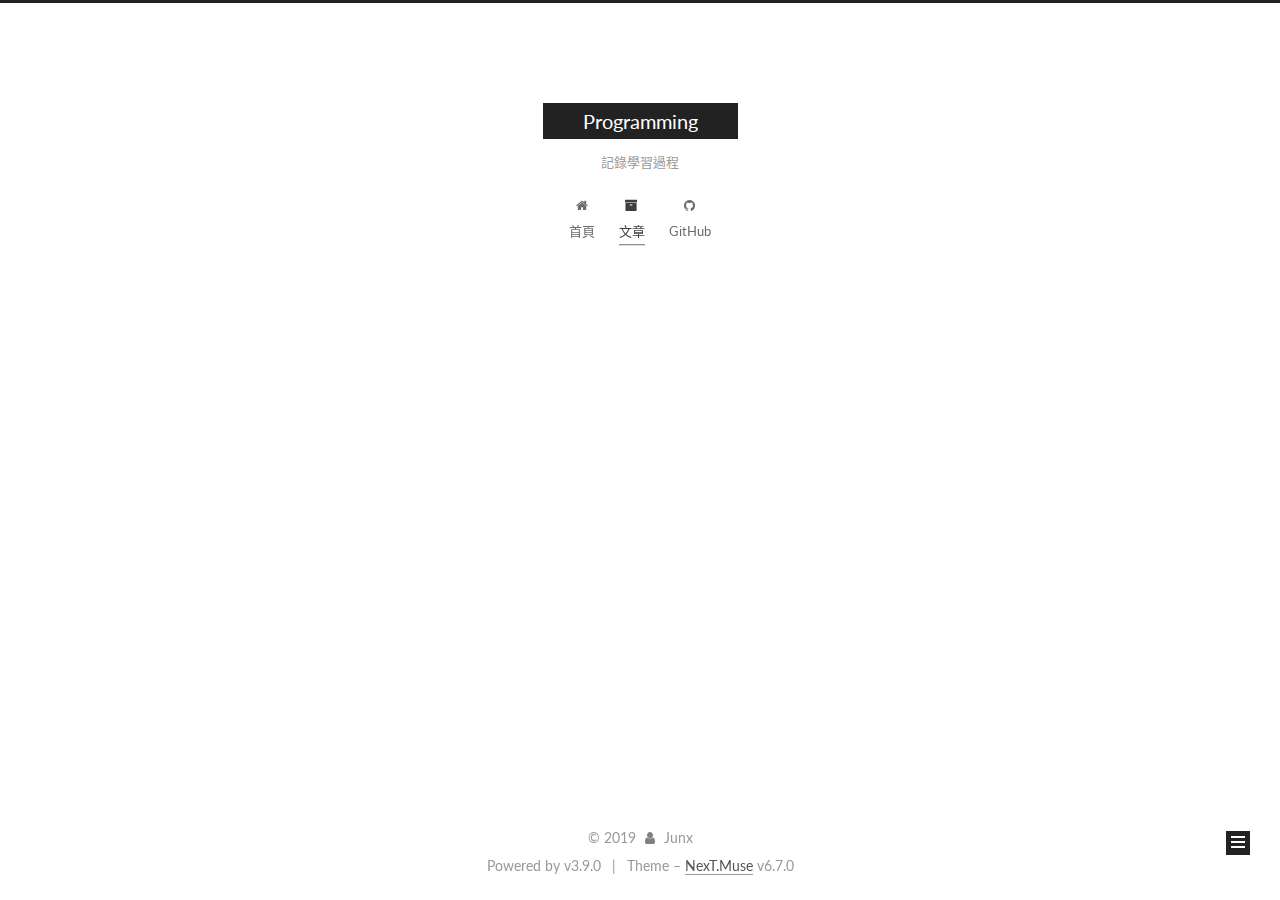
==== archives/index.html @ d46276ce "Site updated: 2019-09-08 23:48:03" ====
<!DOCTYPE html>












  


<html class="theme-next muse use-motion" lang="zh-TW">
<head><meta name="generator" content="Hexo 3.9.0">
  <meta charset="UTF-8">
<meta http-equiv="X-UA-Compatible" content="IE=edge">
<meta name="viewport" content="width=device-width, initial-scale=1, maximum-scale=2">
<meta name="theme-color" content="#222">























  
  
  
  

  
    
    
  

  
    
      
    

    
  

  

  

  

  
    
    
    <link rel="stylesheet" href="//fonts.googleapis.com/css?family=Lato:300,300italic,400,400italic,700,700italic|Roboto Slab:300,300italic,400,400italic,700,700italic&subset=latin,latin-ext">
  






<link rel="stylesheet" href="/lib/font-awesome/css/font-awesome.min.css?v=4.6.2">

<link rel="stylesheet" href="/css/main.css?v=6.7.0">


  <link rel="apple-touch-icon" sizes="180x180" href="/images/apple-touch-icon-next.png?v=6.7.0">


  <link rel="icon" type="image/png" sizes="32x32" href="/images/favicon-32x32-next.png?v=6.7.0">


  <link rel="icon" type="image/png" sizes="16x16" href="/images/favicon-16x16-next.png?v=6.7.0">


  <link rel="mask-icon" href="/images/logo.svg?v=6.7.0" color="#222">







<script id="hexo.configurations">
  var NexT = window.NexT || {};
  var CONFIG = {
    root: '/',
    scheme: 'Muse',
    version: '6.7.0',
    sidebar: {"position":"left","display":"post","offset":12,"b2t":false,"scrollpercent":true,"onmobile":false},
    fancybox: false,
    fastclick: false,
    lazyload: false,
    tabs: true,
    motion: {"enable":true,"async":false,"transition":{"post_block":"fadeIn","post_header":"slideDownIn","post_body":"slideDownIn","coll_header":"slideLeftIn","sidebar":"slideUpIn"}},
    algolia: {
      applicationID: '',
      apiKey: '',
      indexName: '',
      hits: {"per_page":10},
      labels: {"input_placeholder":"Search for Posts","hits_empty":"We didn't find any results for the search: ${query}","hits_stats":"${hits} results found in ${time} ms"}
    }
  };
</script>


  




  <meta name="description" content="Golang &amp; PHP Developer">
<meta name="keywords" content="golang">
<meta property="og:type" content="website">
<meta property="og:title" content="Programming">
<meta property="og:url" content="http://yoursite.com/archives/index.html">
<meta property="og:site_name" content="Programming">
<meta property="og:description" content="Golang &amp; PHP Developer">
<meta property="og:locale" content="zh-TW">
<meta name="twitter:card" content="summary">
<meta name="twitter:title" content="Programming">
<meta name="twitter:description" content="Golang &amp; PHP Developer">






  <link rel="canonical" href="http://yoursite.com/archives/">



<script id="page.configurations">
  CONFIG.page = {
    sidebar: "",
  };
</script>

  <title>文章 | Programming</title>
  












  <noscript>
  <style>
  .use-motion .motion-element,
  .use-motion .brand,
  .use-motion .menu-item,
  .sidebar-inner,
  .use-motion .post-block,
  .use-motion .pagination,
  .use-motion .comments,
  .use-motion .post-header,
  .use-motion .post-body,
  .use-motion .collection-title { opacity: initial; }

  .use-motion .logo,
  .use-motion .site-title,
  .use-motion .site-subtitle {
    opacity: initial;
    top: initial;
  }

  .use-motion .logo-line-before i { left: initial; }
  .use-motion .logo-line-after i { right: initial; }
  </style>
</noscript>

</head>

<body itemscope itemtype="http://schema.org/WebPage" lang="zh-TW">

  
  
    
  

  <div class="container sidebar-position-left page-archive">
    <div class="headband"></div>

    <header id="header" class="header" itemscope itemtype="http://schema.org/WPHeader">
      <div class="header-inner"><div class="site-brand-wrapper">
  <div class="site-meta">
    

    <div class="custom-logo-site-title">
      <a href="/" class="brand" rel="start">
        <span class="logo-line-before"><i></i></span>
        <span class="site-title">Programming</span>
        <span class="logo-line-after"><i></i></span>
      </a>
    </div>
    
      
        <p class="site-subtitle">記錄學習過程</p>
      
    
    
  </div>

  <div class="site-nav-toggle">
    <button aria-label="切換導航欄">
      <span class="btn-bar"></span>
      <span class="btn-bar"></span>
      <span class="btn-bar"></span>
    </button>
  </div>
</div>



<nav class="site-nav">
  
    <ul id="menu" class="menu">
      
        
        
        
          
          <li class="menu-item menu-item-home">

    
    
    
      
    

    

    <a href="/" rel="section"><i class="menu-item-icon fa fa-fw fa-home"></i> <br>首頁</a>

  </li>
        
        
        
          
          <li class="menu-item menu-item-archives menu-item-active">

    
    
    
      
    

    

    <a href="/archives/" rel="section"><i class="menu-item-icon fa fa-fw fa-archive"></i> <br>文章</a>

  </li>
        
        
        
          
          <li class="menu-item menu-item-github">

    
    
    
      
    

    

    <a href="https://github.com/Junxwan" rel="noopener" target="_blank"><i class="menu-item-icon fa fa-fw fa-github"></i> <br>GitHub</a>

  </li>

      
      
    </ul>
  

  
    

    
    
      
      
    
      
      
    
      
      
    
    

  


  

  
</nav>



  



</div>
    </header>

    


    <main id="main" class="main">
      <div class="main-inner">
        <div class="content-wrap">
          
          <div id="content" class="content">
            

  
  
  
  <div class="post-block archive">
    <div id="posts" class="posts-collapse">
      <span class="archive-move-on"></span>

      
      <span class="archive-page-counter">
        
        
        
          
        
        嗯..! 目前共有 1 篇文章。 繼續努力。
      </span>
      

      

        
        
        

        
          
          <div class="collection-title">
            <h1 class="archive-year" id="archive-year-2019">2019</h1>
          </div>
        
        

        

  <article class="post post-type-normal" itemscope itemtype="http://schema.org/Article">
    <header class="post-header">

      <h2 class="post-title">
        
          <a class="post-title-link" href="/2019/09/08/hello-world/" itemprop="url">
            
              <span itemprop="name">Hello World</span>
            
          </a>
        
      </h2>

      <div class="post-meta">
        <time class="post-time" itemprop="dateCreated" datetime="2019-09-08T22:14:42+08:00" content="2019-09-08">
          09-08
        </time>
      </div>

    </header>
  </article>



      

    </div>
  </div>
  
  
  

  



          </div>
          

        </div>
        
          
  
  <div class="sidebar-toggle">
    <div class="sidebar-toggle-line-wrap">
      <span class="sidebar-toggle-line sidebar-toggle-line-first"></span>
      <span class="sidebar-toggle-line sidebar-toggle-line-middle"></span>
      <span class="sidebar-toggle-line sidebar-toggle-line-last"></span>
    </div>
  </div>

  <aside id="sidebar" class="sidebar">
    
    <div class="sidebar-inner">

      

      

      <div class="site-overview-wrap sidebar-panel sidebar-panel-active">
        <div class="site-overview">
          <div class="site-author motion-element" itemprop="author" itemscope itemtype="http://schema.org/Person">
            
              <p class="site-author-name" itemprop="name">Junx</p>
              <p class="site-description motion-element" itemprop="description">Golang & PHP Developer</p>
          </div>

          
            <nav class="site-state motion-element">
              
                <div class="site-state-item site-state-posts">
                
                  <a href="/archives/">
                
                    <span class="site-state-item-count">1</span>
                    <span class="site-state-item-name">文章</span>
                  </a>
                </div>
              

              

              
            </nav>
          

          

          

          

          
          

          
            
          
          

        </div>
      </div>

      

      

    </div>
  </aside>


        
      </div>
    </main>

    <footer id="footer" class="footer">
      <div class="footer-inner">
        <div class="copyright">&copy; <span itemprop="copyrightYear">2019</span>
  <span class="with-love" id="animate">
    <i class="fa fa-user"></i>
  </span>
  <span class="author" itemprop="copyrightHolder">Junx</span>

  

  
</div>


  <div class="powered-by">Powered by v3.9.0</div>



  <span class="post-meta-divider">|</span>



  <div class="theme-info">Theme – <a href="https://theme-next.org" class="theme-link" rel="noopener" target="_blank">NexT.Muse</a> v6.7.0</div>




        








        
      </div>
    </footer>

    
      <div class="back-to-top">
        <i class="fa fa-arrow-up"></i>
        
          <span id="scrollpercent"><span>0</span>%</span>
        
      </div>
    

    

    

    
  </div>

  

<script>
  if (Object.prototype.toString.call(window.Promise) !== '[object Function]') {
    window.Promise = null;
  }
</script>


























  
  <script src="/lib/jquery/index.js?v=2.1.3"></script>

  
  <script src="/lib/velocity/velocity.min.js?v=1.2.1"></script>

  
  <script src="/lib/velocity/velocity.ui.min.js?v=1.2.1"></script>


  


  <script src="/js/src/utils.js?v=6.7.0"></script>

  <script src="/js/src/motion.js?v=6.7.0"></script>



  
  


  <script src="/js/src/schemes/muse.js?v=6.7.0"></script>



  

  


  <script src="/js/src/bootstrap.js?v=6.7.0"></script>



  



  





  

  

  

  

  

  

  

  

  

  

  

  

  

</body>
</html>
---- css/main.css ----
/* normalize.css v3.0.2 | MIT License | git.io/normalize */
html {
  font-family: sans-serif; /* 1 */
  -ms-text-size-adjust: 100%; /* 2 */
  -webkit-text-size-adjust: 100%; /* 2 */
}
body {
  margin: 0;
}
article,
aside,
details,
figcaption,
figure,
footer,
header,
hgroup,
main,
menu,
nav,
section,
summary {
  display: block;
}
audio,
canvas,
progress,
video {
  display: inline-block; /* 1 */
  vertical-align: baseline; /* 2 */
}
audio:not([controls]) {
  display: none;
  height: 0;
}
[hidden],
template {
  display: none;
}
a {
  background-color: transparent;
}
a:active,
a:hover {
  outline: 0;
}
abbr[title] {
  border-bottom: 1px dotted;
}
b,
strong {
  font-weight: bold;
}
dfn {
  font-style: italic;
}
h1 {
  font-size: 2em;
  margin: 0.67em 0;
}
mark {
  background: #ff0;
  color: #000;
}
small {
  font-size: 80%;
}
sub,
sup {
  font-size: 75%;
  line-height: 0;
  position: relative;
  vertical-align: baseline;
}
sup {
  top: -0.5em;
}
sub {
  bottom: -0.25em;
}
img {
  border: 0;
}
svg:not(:root) {
  overflow: hidden;
}
figure {
  margin: 1em 40px;
}
hr {
  -moz-box-sizing: content-box;
  box-sizing: content-box;
  height: 0;
}
pre {
  overflow: auto;
}
code,
kbd,
pre,
samp {
  font-family: monospace, monospace;
  font-size: 1em;
}
button,
input,
optgroup,
select,
textarea {
  color: inherit; /* 1 */
  font: inherit; /* 2 */
  margin: 0; /* 3 */
}
button {
  overflow: visible;
}
button,
select {
  text-transform: none;
}
button,
html input[type="button"],
input[type="reset"],
input[type="submit"] {
  -webkit-appearance: button; /* 2 */
  cursor: pointer; /* 3 */
}
button[disabled],
html input[disabled] {
  cursor: default;
}
button::-moz-focus-inner,
input::-moz-focus-inner {
  border: 0;
  padding: 0;
}
input {
  line-height: normal;
}
input[type="checkbox"],
input[type="radio"] {
  box-sizing: border-box; /* 1 */
  padding: 0; /* 2 */
}
input[type="number"]::-webkit-inner-spin-button,
input[type="number"]::-webkit-outer-spin-button {
  height: auto;
}
input[type="search"] {
  -webkit-appearance: textfield; /* 1 */
  -moz-box-sizing: content-box;
  -webkit-box-sizing: content-box; /* 2 */
  box-sizing: content-box;
}
input[type="search"]::-webkit-search-cancel-button,
input[type="search"]::-webkit-search-decoration {
  -webkit-appearance: none;
}
fieldset {
  border: 1px solid #c0c0c0;
  margin: 0 2px;
  padding: 0.35em 0.625em 0.75em;
}
legend {
  border: 0; /* 1 */
  padding: 0; /* 2 */
}
textarea {
  overflow: auto;
}
optgroup {
  font-weight: bold;
}
table {
  border-collapse: collapse;
  border-spacing: 0;
}
td,
th {
  padding: 0;
}
::selection {
  background: #262a30;
  color: #fff;
}
body {
  position: relative;
  font-family: 'Lato', "PingFang SC", "Microsoft YaHei", sans-serif;
  font-size: 14px;
  line-height: 2;
  color: #555;
  background: #fff;
}
@media (max-width: 767px) {
  body {
    padding-right: 0 !important;
  }
}
@media (min-width: 768px) and (max-width: 991px) {
  body {
    padding-right: 0 !important;
  }
}
@media (min-width: 1200px) {
  body {
    font-size: 16px;
  }
}
h1,
h2,
h3,
h4,
h5,
h6 {
  margin: 0;
  padding: 0;
  font-weight: bold;
  line-height: 1.5;
  font-family: 'Roboto Slab', 'Lato', "PingFang SC", "Microsoft YaHei", sans-serif;
}
h1,
h2,
h3,
h4,
h5,
h6 {
  margin: 20px 0 15px;
}
h1 {
  font-size: 33px;
}
h1 code {
  font-size: 33px;
}
@media (max-width: 767px) {
  h1 {
    font-size: 29px;
  }
  h1 code {
    font-size: 29px;
  }
}
h2 {
  font-size: 31px;
}
h2 code {
  font-size: 31px;
}
@media (max-width: 767px) {
  h2 {
    font-size: 27px;
  }
  h2 code {
    font-size: 27px;
  }
}
h3 {
  font-size: 29px;
}
h3 code {
  font-size: 29px;
}
@media (max-width: 767px) {
  h3 {
    font-size: 25px;
  }
  h3 code {
    font-size: 25px;
  }
}
h4 {
  font-size: 27px;
}
h4 code {
  font-size: 27px;
}
@media (max-width: 767px) {
  h4 {
    font-size: 23px;
  }
  h4 code {
    font-size: 23px;
  }
}
h5 {
  font-size: 25px;
}
h5 code {
  font-size: 25px;
}
@media (max-width: 767px) {
  h5 {
    font-size: 21px;
  }
  h5 code {
    font-size: 21px;
  }
}
h6 {
  font-size: 23px;
}
h6 code {
  font-size: 23px;
}
@media (max-width: 767px) {
  h6 {
    font-size: 19px;
  }
  h6 code {
    font-size: 19px;
  }
}
p {
  margin: 0 0 20px 0;
}
a,
span.exturl {
  overflow-wrap: break-word;
  word-wrap: break-word;
  background-color: transparent;
  color: #555;
  text-decoration: none;
  outline: none;
  border-bottom: 1px solid #999;
  cursor: pointer;
}
a:hover,
span.exturl:hover {
  color: #222;
  border-bottom-color: #222;
}
blockquote {
  margin: 0;
  padding: 0;
}
img {
  display: block;
  margin: auto;
  max-width: 100%;
  height: auto;
}
hr {
  margin: 40px 0;
  height: 3px;
  border: none;
  background-color: #ddd;
  background-image: repeating-linear-gradient(-45deg, #fff, #fff 4px, transparent 4px, transparent 8px);
}
blockquote {
  padding: 0 15px;
  color: #666;
  border-left: 4px solid #ddd;
}
blockquote cite::before {
  content: "-";
  padding: 0 5px;
}
dt {
  font-weight: 700;
}
dd {
  margin: 0;
  padding: 0;
}
kbd {
  border: 1px solid #ccc;
  border-radius: 0.2em;
  box-shadow: 0.1em 0.1em 0.2em rgba(0,0,0,0.1);
  background-color: #f9f9f9;
  font-family: inherit;
  background-image: -webkit-linear-gradient(top, #eee, #fff, #eee);
  padding: 0.1em 0.3em;
  white-space: nowrap;
}
.text-left {
  text-align: left;
}
.text-center {
  text-align: center;
}
.text-right {
  text-align: right;
}
.text-justify {
  text-align: justify;
}
.text-nowrap {
  white-space: nowrap;
}
.text-lowercase {
  text-transform: lowercase;
}
.text-uppercase {
  text-transform: uppercase;
}
.text-capitalize {
  text-transform: capitalize;
}
.center-block {
  display: block;
  margin-left: auto;
  margin-right: auto;
}
.clearfix:before,
.clearfix:after {
  content: " ";
  display: table;
}
.clearfix:after {
  clear: both;
}
.pullquote {
  width: 45%;
}
.pullquote.left {
  float: left;
  margin-left: 5px;
  margin-right: 10px;
}
.pullquote.right {
  float: right;
  margin-left: 10px;
  margin-right: 5px;
}
.affix.affix.affix {
  position: fixed;
}
.translation {
  margin-top: -20px;
  font-size: 14px;
  color: #999;
}
.scrollbar-measure {
  width: 100px;
  height: 100px;
  overflow: scroll;
  position: absolute;
  top: -9999px;
}
.use-motion .motion-element {
  opacity: 0;
}
table {
  margin: 20px 0;
  width: 100%;
  border-collapse: collapse;
  border-spacing: 0;
  border: 1px solid #ddd;
  font-size: 14px;
  word-break: break-all;
}
table>tbody>tr:nth-of-type(odd) {
  background-color: #f9f9f9;
}
table>tbody>tr:hover {
  background-color: #f5f5f5;
}
caption,
th,
td {
  padding: 8px;
  text-align: left;
  vertical-align: middle;
  font-weight: normal;
}
th,
td {
  border-bottom: 3px solid #ddd;
  border-right: 1px solid #eee;
}
th {
  padding-bottom: 10px;
  font-weight: 700;
}
td {
  border-bottom-width: 1px;
}
html,
body {
  height: 100%;
}
.container {
  position: relative;
}
.header-inner {
  margin: 0 auto;
  padding: 100px 0 70px;
  width: 700px;
}
@media (min-width: 1200px) {
  .container .header-inner {
    width: 800px;
  }
}
@media (min-width: 1600px) {
  .container .header-inner {
    width: 900px;
  }
}
.main-inner {
  margin: 0 auto;
  width: 700px;
}
@media (min-width: 1200px) {
  .container .main-inner {
    width: 800px;
  }
}
@media (min-width: 1600px) {
  .container .main-inner {
    width: 900px;
  }
}
.footer {
  padding: 20px 0;
}
.footer-inner {
  box-sizing: border-box;
  margin: 0px auto;
  width: 700px;
}
@media (min-width: 1200px) {
  .container .footer-inner {
    width: 800px;
  }
}
@media (min-width: 1600px) {
  .container .footer-inner {
    width: 900px;
  }
}
pre,
.highlight {
  overflow: auto;
  margin: 20px 0;
  padding: 0;
  font-size: 14px;
  color: #c5c8c6;
  background: #1d1f21;
  line-height: 1.6;
}
pre,
code {
  font-family: consolas, Menlo, "PingFang SC", "Microsoft YaHei", monospace;
}
code {
  overflow-wrap: break-word;
  word-wrap: break-word;
  padding: 2px 4px;
  color: #555;
  background: #eee;
  border-radius: 3px;
  font-size: 14px;
}
pre {
  padding: 10px;
}
pre code {
  padding: 0;
  color: #c5c8c6;
  background: none;
  text-shadow: none;
}
.highlight {
  border-radius: 1px;
}
.highlight pre {
  border: none;
  margin: 0;
  padding: 10px 0;
}
.highlight table {
  margin: 0;
  width: auto;
  border: none;
}
.highlight td {
  border: none;
  padding: 0;
}
.highlight figcaption {
  font-size: 1em;
  color: #c5c8c6;
  line-height: 1em;
  margin-bottom: 1em;
  margin: 0em;
  padding: 0.5em;
  background: #eee;
  border-bottom: 1px solid #e9e9e9;
}
.highlight figcaption:before,
.highlight figcaption:after {
  content: " ";
  display: table;
}
.highlight figcaption:after {
  clear: both;
}
.highlight figcaption a {
  float: right;
  color: #c5c8c6;
}
.highlight figcaption a:hover {
  border-bottom-color: #c5c8c6;
}
.highlight .gutter pre {
  padding-left: 10px;
  padding-right: 10px;
  color: #888f96;
  text-align: right;
  background-color: #000;
}
.highlight .code pre {
  width: 100%;
  padding-left: 10px;
  padding-right: 10px;
  background-color: #1d1f21;
}
.highlight .line {
  height: 20px;
}
.gutter {
  -webkit-user-select: none;
  -moz-user-select: none;
  -ms-user-select: none;
  user-select: none;
}
.gist table {
  width: auto;
}
.gist table td {
  border: none;
}
pre .deletion {
  background: #008000;
}
pre .addition {
  background: #800000;
}
pre .meta {
  color: #b294bb;
}
pre .comment {
  color: #969896;
}
pre .variable,
pre .attribute,
pre .tag,
pre .name,
pre .regexp,
pre .ruby .constant,
pre .xml .tag .title,
pre .xml .pi,
pre .xml .doctype,
pre .html .doctype,
pre .css .id,
pre .css .class,
pre .css .pseudo {
  color: #c66;
}
pre .number,
pre .preprocessor,
pre .built_in,
pre .builtin-name,
pre .literal,
pre .params,
pre .constant,
pre .command {
  color: #de935f;
}
pre .ruby .class .title,
pre .css .rules .attribute,
pre .string,
pre .symbol,
pre .value,
pre .inheritance,
pre .header,
pre .ruby .symbol,
pre .xml .cdata,
pre .special,
pre .formula {
  color: #b5bd68;
}
pre .title,
pre .css .hexcolor {
  color: #8abeb7;
}
pre .function,
pre .python .decorator,
pre .python .title,
pre .ruby .function .title,
pre .ruby .title .keyword,
pre .perl .sub,
pre .javascript .title,
pre .coffeescript .title {
  color: #81a2be;
}
pre .keyword,
pre .javascript .function {
  color: #b294bb;
}
.posts-expand .post-body img.full-image {
  border: none;
}
.blockquote-center,
.page-home .post-type-quote blockquote,
.page-post-detail .post-type-quote blockquote {
  position: relative;
  margin: 40px 0;
  padding: 0;
  border-left: none;
  text-align: center;
}
.blockquote-center::before,
.page-home .post-type-quote blockquote::before,
.page-post-detail .post-type-quote blockquote::before,
.blockquote-center::after,
.page-home .post-type-quote blockquote::after,
.page-post-detail .post-type-quote blockquote::after {
  position: absolute;
  content: ' ';
  display: block;
  width: 100%;
  height: 24px;
  opacity: 0.2;
  background-repeat: no-repeat;
  background-position: 0 -6px;
  background-size: 22px 22px;
}
.blockquote-center::before,
.page-home .post-type-quote blockquote::before,
.page-post-detail .post-type-quote blockquote::before {
  top: -20px;
  background-image: url("../images/quote-l.svg");
  border-top: 1px solid #ccc;
}
.blockquote-center::after,
.page-home .post-type-quote blockquote::after,
.page-post-detail .post-type-quote blockquote::after {
  bottom: -20px;
  background-image: url("../images/quote-r.svg");
  border-bottom: 1px solid #ccc;
  background-position: 100% 8px;
}
.blockquote-center p,
.page-home .post-type-quote blockquote p,
.page-post-detail .post-type-quote blockquote p,
.blockquote-center div,
.page-home .post-type-quote blockquote div,
.page-post-detail .post-type-quote blockquote div {
  text-align: center;
}
.post .post-body .group-picture img {
  box-sizing: border-box;
  padding: 0 3px;
  border: none;
}
.post .group-picture-row {
  overflow: hidden;
  margin-top: 6px;
}
.post .group-picture-row:first-child {
  margin-top: 0;
}
.post .group-picture-column {
  float: left;
}
.page-post-detail .post-body .group-picture-column {
  float: none;
  margin-top: 10px;
  width: auto !important;
}
.page-post-detail .post-body .group-picture-column img {
  margin: 0 auto;
}
.page-archive .group-picture-container {
  overflow: hidden;
}
.page-archive .group-picture-row {
  float: left;
}
.page-archive .group-picture-row:first-child {
  margin-top: 6px;
}
.page-archive .group-picture-column {
  max-width: 150px;
  max-height: 150px;
}
.post-body .note {
  position: relative;
  padding: 15px;
  margin-bottom: 20px;
  border: 1px solid #eee;
  border-left-width: 5px;
  border-radius: 3px;
}
.post-body .note h2,
.post-body .note h3,
.post-body .note h4,
.post-body .note h5,
.post-body .note h6 {
  margin-top: 0;
  margin-bottom: 0;
  border-bottom: initial;
  padding-top: 0 !important;
}
.post-body .note p:first-child,
.post-body .note ul:first-child,
.post-body .note ol:first-child,
.post-body .note table:first-child,
.post-body .note pre:first-child,
.post-body .note blockquote:first-child {
  margin-top: 0;
}
.post-body .note p:last-child,
.post-body .note ul:last-child,
.post-body .note ol:last-child,
.post-body .note table:last-child,
.post-body .note pre:last-child,
.post-body .note blockquote:last-child {
  margin-bottom: 0;
}
.post-body .note.default {
  border-left-color: #777;
}
.post-body .note.default h2,
.post-body .note.default h3,
.post-body .note.default h4,
.post-body .note.default h5,
.post-body .note.default h6 {
  color: #777;
}
.post-body .note.primary {
  border-left-color: #6f42c1;
}
.post-body .note.primary h2,
.post-body .note.primary h3,
.post-body .note.primary h4,
.post-body .note.primary h5,
.post-body .note.primary h6 {
  color: #6f42c1;
}
.post-body .note.info {
  border-left-color: #428bca;
}
.post-body .note.info h2,
.post-body .note.info h3,
.post-body .note.info h4,
.post-body .note.info h5,
.post-body .note.info h6 {
  color: #428bca;
}
.post-body .note.success {
  border-left-color: #5cb85c;
}
.post-body .note.success h2,
.post-body .note.success h3,
.post-body .note.success h4,
.post-body .note.success h5,
.post-body .note.success h6 {
  color: #5cb85c;
}
.post-body .note.warning {
  border-left-color: #f0ad4e;
}
.post-body .note.warning h2,
.post-body .note.warning h3,
.post-body .note.warning h4,
.post-body .note.warning h5,
.post-body .note.warning h6 {
  color: #f0ad4e;
}
.post-body .note.danger {
  border-left-color: #d9534f;
}
.post-body .note.danger h2,
.post-body .note.danger h3,
.post-body .note.danger h4,
.post-body .note.danger h5,
.post-body .note.danger h6 {
  color: #d9534f;
}
.post-body .label {
  display: inline;
  padding: 0 2px;
  white-space: nowrap;
}
.post-body .label.default {
  background-color: #f0f0f0;
}
.post-body .label.primary {
  background-color: #efe6f7;
}
.post-body .label.info {
  background-color: #e5f2f8;
}
.post-body .label.success {
  background-color: #e7f4e9;
}
.post-body .label.warning {
  background-color: #fcf6e1;
}
.post-body .label.danger {
  background-color: #fae8eb;
}
.post-body .tabs {
  position: relative;
  display: block;
  margin-bottom: 20px;
  padding-top: 10px;
}
.post-body .tabs ul.nav-tabs {
  margin: 0;
  padding: 0;
  display: flex;
  margin-bottom: -1px;
}
@media (max-width: 413px) {
  .post-body .tabs ul.nav-tabs {
    display: block;
    margin-bottom: 5px;
  }
}
.post-body .tabs ul.nav-tabs li.tab {
  list-style-type: none !important;
  margin: 0 0.25em 0 0;
  border-top: 3px solid transparent;
  border-left: 1px solid transparent;
  border-right: 1px solid transparent;
}
@media (max-width: 413px) {
  .post-body .tabs ul.nav-tabs li.tab {
    margin: initial;
    border-top: 1px solid transparent;
    border-left: 3px solid transparent;
    border-right: 1px solid transparent;
    border-bottom: 1px solid transparent;
  }
}
.post-body .tabs ul.nav-tabs li.tab a {
  outline: 0;
  border-bottom: initial;
  display: block;
  line-height: 1.8em;
  padding: 0.25em 0.75em;
  transition-duration: 0.2s;
  transition-timing-function: ease-out;
  transition-delay: 0s;
}
.post-body .tabs ul.nav-tabs li.tab a i {
  width: 1.285714285714286em;
}
.post-body .tabs ul.nav-tabs li.tab.active {
  border-top: 3px solid #fc6423;
  border-left: 1px solid #ddd;
  border-right: 1px solid #ddd;
  background-color: #fff;
}
@media (max-width: 413px) {
  .post-body .tabs ul.nav-tabs li.tab.active {
    border-top: 1px solid #ddd;
    border-left: 3px solid #fc6423;
    border-right: 1px solid #ddd;
    border-bottom: 1px solid #ddd;
  }
}
.post-body .tabs ul.nav-tabs li.tab.active a {
  cursor: default;
  color: #555;
}
.post-body .tabs .tab-content {
  background-color: #fff;
}
.post-body .tabs .tab-content .tab-pane {
  border: 1px solid #ddd;
  padding: 20px 20px 0 20px;
}
.post-body .tabs .tab-content .tab-pane:not(.active) {
  display: none !important;
}
.post-body .tabs .tab-content .tab-pane.active {
  display: block !important;
}
.btn {
  display: inline-block;
  padding: 0 20px;
  font-size: 14px;
  color: #fff;
  background: #222;
  border: 2px solid #222;
  text-decoration: none;
  border-radius: 0;
  transition-property: background-color;
  transition-duration: 0.2s;
  transition-timing-function: ease-in-out;
  transition-delay: 0s;
  line-height: 2;
}
.btn:hover {
  border-color: #222;
  color: #222;
  background: #fff;
}
.btn +.btn {
  margin: 0 0 8px 8px;
}
.btn .fa-fw {
  width: 1.285714285714286em;
  text-align: left;
}
.btn-bar {
  display: block;
  width: 22px;
  height: 2px;
  background: #555;
  border-radius: 1px;
}
.btn-bar+.btn-bar {
  margin-top: 4px;
}
.pagination {
  margin: 120px 0 40px;
  text-align: center;
  border-top: 1px solid #eee;
}
.page-number-basic,
.pagination .prev,
.pagination .next,
.pagination .page-number,
.pagination .space {
  display: inline-block;
  position: relative;
  top: -1px;
  margin: 0 10px;
  padding: 0 11px;
}
@media (max-width: 767px) {
  .page-number-basic,
  .pagination .prev,
  .pagination .next,
  .pagination .page-number,
  .pagination .space {
    margin: 0 5px;
  }
}
.pagination .prev,
.pagination .next,
.pagination .page-number {
  border-bottom: 0;
  border-top: 1px solid #eee;
  transition-property: border-color;
  transition-duration: 0.2s;
  transition-timing-function: ease-in-out;
  transition-delay: 0s;
}
.pagination .prev:hover,
.pagination .next:hover,
.pagination .page-number:hover {
  border-top-color: #222;
}
.pagination .space {
  padding: 0;
  margin: 0;
}
.pagination .prev {
  margin-left: 0;
}
.pagination .next {
  margin-right: 0;
}
.pagination .page-number.current {
  color: #fff;
  background: #ccc;
  border-top-color: #ccc;
}
@media (max-width: 767px) {
  .pagination {
    border-top: none;
  }
  .pagination .prev,
  .pagination .next,
  .pagination .page-number {
    margin-bottom: 10px;
    border-top: 0;
    border-bottom: 1px solid #eee;
    padding: 0 10px;
  }
  .pagination .prev:hover,
  .pagination .next:hover,
  .pagination .page-number:hover {
    border-bottom-color: #222;
  }
}
.comments {
  margin: 60px 20px 0;
}
.tag-cloud {
  text-align: center;
}
.tag-cloud a {
  display: inline-block;
  margin: 10px;
}
.tag-cloud a:hover {
  color: #222 !important;
}
.back-to-top {
  box-sizing: border-box;
  position: fixed;
  bottom: -100px;
  right: 30px;
  z-index: 1050;
  padding: 0 6px;
  width: initial;
  background: #222;
  font-size: 12px;
  opacity: 1;
  color: #fff;
  cursor: pointer;
  text-align: center;
  -webkit-transform: translateZ(0);
  transition-property: bottom;
  transition-duration: 0.2s;
  transition-timing-function: ease-in-out;
  transition-delay: 0s;
}
@media (min-width: 768px) and (max-width: 991px) {
  .back-to-top {
    display: none !important;
  }
}
@media (max-width: 767px) {
  .back-to-top {
    display: none !important;
  }
}
.back-to-top.back-to-top-on {
  bottom: 19px;
}
.header {
  background: transparent;
}
.header-inner {
  position: relative;
}
.headband {
  height: 3px;
  background: #222;
}
.site-meta {
  margin: 0;
  text-align: center;
}
@media (max-width: 767px) {
  .site-meta {
    text-align: center;
  }
}
.brand {
  position: relative;
  display: inline-block;
  padding: 0 40px;
  color: #fff;
  background: #222;
  border-bottom: none;
}
.brand:hover {
  color: #fff;
}
.logo {
  display: inline-block;
  margin-right: 5px;
  line-height: 36px;
  vertical-align: top;
}
.site-title {
  display: inline-block;
  vertical-align: top;
  line-height: 36px;
  font-size: 20px;
  font-weight: normal;
  font-family: 'Lato', "PingFang SC", "Microsoft YaHei", sans-serif;
}
.site-subtitle {
  margin-top: 10px;
  font-size: 13px;
  color: #999;
}
.use-motion .brand {
  opacity: 0;
}
.use-motion .logo,
.use-motion .site-title,
.use-motion .site-subtitle,
.use-motion .custom-logo-image {
  opacity: 0;
  position: relative;
  top: -10px;
}
.site-nav-toggle {
  display: none;
  position: absolute;
  top: 10px;
  left: 10px;
}
@media (max-width: 767px) {
  .site-nav-toggle {
    display: block;
  }
}
.site-nav-toggle button {
  margin-top: 2px;
  padding: 9px 10px;
  background: transparent;
  border: none;
}
@media (max-width: 767px) {
  .site-nav {
    display: none;
    margin: 0 -10px;
    padding: 0 10px;
    clear: both;
    border-top: 1px solid #ddd;
  }
}
@media (min-width: 768px) and (max-width: 991px) {
  .site-nav {
    display: block !important;
  }
}
@media (min-width: 992px) {
  .site-nav {
    display: block !important;
  }
}
.menu {
  margin-top: 20px;
  padding-left: 0;
  text-align: center;
}
.menu .menu-item {
  display: inline-block;
  margin: 0 10px;
  list-style: none;
}
@media screen and (max-width: 767px) {
  .menu .menu-item {
    margin-top: 10px;
  }
}
.menu .menu-item a,
.menu .menu-item span.exturl {
  display: block;
  font-size: 13px;
  line-height: inherit;
  border-bottom: 1px solid transparent;
  transition-property: border-color;
  transition-duration: 0.2s;
  transition-timing-function: ease-in-out;
  transition-delay: 0s;
}
.menu .menu-item a:hover,
.menu .menu-item span.exturl:hover {
  border-bottom-color: #222;
}
.menu .menu-item .fa {
  margin-right: 5px;
}
.use-motion .menu-item {
  opacity: 0;
}
.post-body {
  overflow-wrap: break-word;
  word-wrap: break-word;
  font-family: 'Lato', "PingFang SC", "Microsoft YaHei", sans-serif;
}
.post-body .exturl .fa {
  font-size: 14px;
  margin-left: 4px;
}
.post-body .fancybox img {
  display: block !important;
  margin: 0 auto;
  cursor: pointer;
  cursor: zoom-in;
  cursor: -webkit-zoom-in;
}
.post-body .image-caption,
.post-body .figure .caption {
  margin: -20px auto 15px;
  text-align: center;
  font-size: 14px;
  color: #999;
  font-weight: bold;
  line-height: 1;
}
.post-sticky-flag {
  display: inline-block;
  font-size: 16px;
  -ms-transform: rotate(30deg);
  -webkit-transform: rotate(30deg);
  -moz-transform: rotate(30deg);
  -ms-transform: rotate(30deg);
  -o-transform: rotate(30deg);
  transform: rotate(30deg);
}
.use-motion .post-block,
.use-motion .pagination,
.use-motion .comments {
  opacity: 0;
}
.use-motion .post-header {
  opacity: 0;
}
.use-motion .post-body {
  opacity: 0;
}
.use-motion .collection-title {
  opacity: 0;
}
.posts-expand {
  padding-top: 40px;
}
@media (max-width: 767px) {
  .posts-expand {
    margin: 0 20px;
  }
  .post-body pre .gutter pre {
    padding-right: 10px;
  }
  .post-body .highlight {
    margin-left: 0px;
    margin-right: 0px;
    padding: 0;
  }
  .post-body .highlight .gutter pre {
    padding-right: 10px;
  }
}
@media (min-width: 992px) {
  .posts-expand .post-body {
    text-align: justify;
  }
}
.posts-expand .post-body h2,
.posts-expand .post-body h3,
.posts-expand .post-body h4,
.posts-expand .post-body h5,
.posts-expand .post-body h6 {
  padding-top: 10px;
}
.posts-expand .post-body h2 .header-anchor,
.posts-expand .post-body h3 .header-anchor,
.posts-expand .post-body h4 .header-anchor,
.posts-expand .post-body h5 .header-anchor,
.posts-expand .post-body h6 .header-anchor {
  float: right;
  margin-left: 10px;
  color: #ccc;
  border-bottom-style: none;
  visibility: hidden;
}
.posts-expand .post-body h2 .header-anchor:hover,
.posts-expand .post-body h3 .header-anchor:hover,
.posts-expand .post-body h4 .header-anchor:hover,
.posts-expand .post-body h5 .header-anchor:hover,
.posts-expand .post-body h6 .header-anchor:hover {
  color: inherit;
}
.posts-expand .post-body h2:hover .header-anchor,
.posts-expand .post-body h3:hover .header-anchor,
.posts-expand .post-body h4:hover .header-anchor,
.posts-expand .post-body h5:hover .header-anchor,
.posts-expand .post-body h6:hover .header-anchor {
  visibility: visible;
}
.posts-expand .post-body ul li {
  list-style: circle;
}
.posts-expand .post-body img {
  box-sizing: border-box;
  margin: auto;
  padding: 3px;
  border: 1px solid #ddd;
}
.posts-expand .post-body .fancybox img {
  margin: 0 auto 25px;
}
.posts-expand .post-body img {
  margin: 0 auto 25px;
}
@media (max-width: 767px) {
  .posts-collapse {
    margin: 0 20px;
  }
  .posts-collapse .post-title,
  .posts-collapse .post-meta {
    display: block;
    width: auto;
    text-align: left;
  }
}
.posts-collapse {
  position: relative;
  z-index: 1010;
  margin-left: 55px;
}
.posts-collapse::after {
  content: " ";
  position: absolute;
  top: 20px;
  left: 0;
  margin-left: -2px;
  width: 4px;
  height: 100%;
  background: #f5f5f5;
  z-index: -1;
}
@media (max-width: 767px) {
  .posts-collapse {
    margin: 0 20px;
  }
}
.posts-collapse .collection-title {
  position: relative;
  margin: 60px 0;
}
.posts-collapse .collection-title h1,
.posts-collapse .collection-title h2 {
  margin-left: 20px;
}
.posts-collapse .collection-title small {
  color: #bbb;
  margin-left: 5px;
}
.posts-collapse .collection-title::before {
  content: " ";
  position: absolute;
  left: 0;
  top: 50%;
  margin-left: -4px;
  margin-top: -4px;
  width: 8px;
  height: 8px;
  background: #bbb;
  border-radius: 50%;
}
.posts-collapse .post {
  margin: 30px 0;
}
.posts-collapse .post-header {
  position: relative;
  transition-duration: 0.2s;
  transition-timing-function: ease-in-out;
  transition-delay: 0s;
  transition-property: border;
  border-bottom: 1px dashed #ccc;
}
.posts-collapse .post-header::before {
  content: " ";
  position: absolute;
  left: 0;
  top: 12px;
  width: 6px;
  height: 6px;
  margin-left: -4px;
  background: #bbb;
  border-radius: 50%;
  border: 1px solid #fff;
  transition-duration: 0.2s;
  transition-timing-function: ease-in-out;
  transition-delay: 0s;
  transition-property: background;
}
.posts-collapse .post-header:hover {
  border-bottom-color: #666;
}
.posts-collapse .post-header:hover::before {
  background: #222;
}
.posts-collapse .post-meta {
  position: absolute;
  font-size: 12px;
  left: 20px;
  top: 5px;
}
.posts-collapse .post-comments-count {
  display: none;
}
.posts-collapse .post-title {
  margin-left: 60px;
  font-size: 16px;
  font-weight: normal;
  line-height: inherit;
}
.posts-collapse .post-title::after {
  margin-left: 3px;
  opacity: 0.6;
}
.posts-collapse .post-title a,
.posts-collapse .post-title span.exturl {
  color: #666;
  border-bottom: none;
}
.page-home .post-type-quote .post-header,
.page-post-detail .post-type-quote .post-header,
.page-home .post-type-quote .post-tags,
.page-post-detail .post-type-quote .post-tags {
  display: none;
}
.posts-expand .post-title {
  overflow-wrap: break-word;
  word-wrap: break-word;
  text-align: center;
  font-weight: 400;
}
.posts-expand .post-title-link {
  display: inline-block;
  position: relative;
  color: #555;
  border-bottom: none;
  line-height: 1.2;
  vertical-align: top;
}
.posts-expand .post-title-link::before {
  content: "";
  position: absolute;
  width: 100%;
  height: 2px;
  bottom: 0;
  left: 0;
  background-color: #000;
  visibility: hidden;
  -webkit-transform: scaleX(0);
  -moz-transform: scaleX(0);
  -ms-transform: scaleX(0);
  -o-transform: scaleX(0);
  transform: scaleX(0);
  transition-duration: 0.2s;
  transition-timing-function: ease-in-out;
  transition-delay: 0s;
}
.posts-expand .post-title-link:hover::before {
  visibility: visible;
  -webkit-transform: scaleX(1);
  -moz-transform: scaleX(1);
  -ms-transform: scaleX(1);
  -o-transform: scaleX(1);
  transform: scaleX(1);
}
.posts-expand .post-title-link .fa {
  font-size: 20px;
  margin-left: 5px;
}
.posts-expand .post-meta {
  margin: 3px 0 60px 0;
  color: #999;
  font-family: 'Lato', "PingFang SC", "Microsoft YaHei", sans-serif;
  font-size: 12px;
  text-align: center;
}
.posts-expand .post-meta .post-category-list {
  display: inline-block;
  margin: 0;
  padding: 3px;
}
.posts-expand .post-meta .post-category-list-link {
  color: #999;
}
.posts-expand .post-meta .post-description {
  font-size: 14px;
  margin-top: 2px;
}
.posts-expand .post-meta time {
  border-bottom: 1px dashed #999;
  cursor: help;
}
.post-meta-divider {
  margin: 0 0.5em;
}
.post-meta-item-icon {
  margin-right: 3px;
}
@media (min-width: 768px) and (max-width: 991px) {
  .post-meta-item-icon {
    display: inline-block;
  }
}
@media (max-width: 767px) {
  .post-meta-item-icon {
    display: inline-block;
  }
}
@media (min-width: 768px) and (max-width: 991px) {
  .post-meta-item-text {
    display: none;
  }
}
@media (max-width: 767px) {
  .post-meta-item-text {
    display: none;
  }
}
.post-button {
  margin-top: 40px;
}
.posts-expand .post-tags {
  margin-top: 40px;
  text-align: center;
}
.posts-expand .post-tags a {
  display: inline-block;
  margin-right: 10px;
  font-size: 13px;
}
.post-nav {
  display: table;
  margin-top: 15px;
  width: 100%;
  border-top: 1px solid #eee;
}
.post-nav-divider {
  display: table-cell;
  width: 10%;
}
.post-nav-item {
  display: table-cell;
  padding: 10px 0 0 0;
  width: 45%;
  vertical-align: top;
}
.post-nav-item a {
  position: relative;
  display: block;
  line-height: 25px;
  font-size: 14px;
  color: #555;
  border-bottom: none;
}
.post-nav-item a:hover {
  color: #222;
  border-bottom: none;
}
.post-nav-item a:active {
  top: 2px;
}
.post-nav-item .fa {
  font-size: 12px;
  margin-right: 5px;
}
.post-nav-next a {
  padding-left: 5px;
}
.post-nav-prev {
  text-align: right;
}
.post-nav-prev a {
  padding-right: 5px;
}
.post-nav-prev .fa {
  margin-left: 5px;
}
.posts-expand .post-eof {
  display: block;
  margin: 80px auto 60px;
  width: 8%;
  height: 1px;
  background: #ccc;
  text-align: center;
}
.post:last-child .post-eof.post-eof.post-eof {
  display: none;
}
.post-gallery {
  display: table;
  table-layout: fixed;
  width: 100%;
  border-collapse: separate;
}
.post-gallery-row {
  display: table-row;
}
.post-gallery .post-gallery-img {
  display: table-cell;
  text-align: center;
  vertical-align: middle;
  border: none;
}
.post-gallery .post-gallery-img img {
  max-width: 100%;
  max-height: 100%;
  border: none;
}
.fancybox-close,
.fancybox-close:hover {
  border: none;
}
.rtl.post-body p,
.rtl.post-body a,
.rtl.post-body h1,
.rtl.post-body h2,
.rtl.post-body h3,
.rtl.post-body h4,
.rtl.post-body h5,
.rtl.post-body h6,
.rtl.post-body li,
.rtl.post-body ul,
.rtl.post-body ol {
  direction: rtl;
  font-family: UKIJ Ekran;
}
.rtl.post-title {
  font-family: UKIJ Ekran;
}
.sidebar {
  position: fixed;
  right: 0;
  top: 0;
  bottom: 0;
  width: 0;
  z-index: 1040;
  box-shadow: inset 0 2px 6px #000;
  background: #222;
  -webkit-transform: translateZ(0);
}
.sidebar a,
.sidebar .exturl {
  color: #999;
  border-bottom-color: #555;
}
.sidebar a:hover,
.sidebar .exturl:hover {
  color: #eee;
}
@media (min-width: 768px) and (max-width: 991px) {
  .sidebar {
    display: none !important;
  }
}
@media (max-width: 767px) {
  .sidebar {
    display: none !important;
  }
}
.sidebar-inner {
  position: relative;
  padding: 20px 10px;
  color: #999;
  text-align: center;
}
.site-overview-wrap {
  overflow: hidden;
}
.site-overview {
  overflow-y: auto;
  overflow-x: hidden;
}
.cc-license {
  margin-top: 10px;
  text-align: center;
}
.cc-license .cc-opacity {
  opacity: 0.7;
  border-bottom: none;
}
.cc-license .cc-opacity:hover {
  opacity: 0.9;
}
.cc-license img {
  display: inline-block;
}
.sidebar-toggle {
  position: fixed;
  right: 30px;
  bottom: 45px;
  width: 14px;
  height: 14px;
  padding: 5px;
  background: #222;
  line-height: 0;
  z-index: 1050;
  cursor: pointer;
  -webkit-transform: translateZ(0);
}
@media (min-width: 768px) and (max-width: 991px) {
  .sidebar-toggle {
    display: none !important;
  }
}
@media (max-width: 767px) {
  .sidebar-toggle {
    display: none !important;
  }
}
.sidebar-toggle-line {
  position: relative;
  display: inline-block;
  vertical-align: top;
  height: 2px;
  width: 100%;
  background: #fff;
  margin-top: 3px;
}
.sidebar-toggle-line:first-child {
  margin-top: 0;
}
.site-author-image {
  display: block;
  margin: 0 auto;
  padding: 2px;
  max-width: 96px;
  height: auto;
  border: 2px solid #333;
  opacity: 1;
}
.site-author-name {
  margin: 5px 0 0;
  text-align: center;
  color: #f5f5f5;
  font-weight: normal;
}
.site-description {
  margin-top: 5px;
  text-align: center;
  font-size: 14px;
  color: #999;
}
.site-state {
  overflow: hidden;
  line-height: 1.4;
  white-space: nowrap;
  text-align: center;
}
.site-state-item {
  display: inline-block;
  padding: 0 15px;
  border-left: 1px solid #333;
}
.site-state-item:first-child {
  border-left: none;
}
.site-state-item a {
  border-bottom: none;
}
.site-state-item-count {
  display: block;
  text-align: center;
  color: inherit;
  font-weight: 600;
  font-size: 18px;
}
.site-state-item-name {
  font-size: 13px;
  color: inherit;
}
.feed-link {
  margin-top: 20px;
}
.feed-link a {
  display: inline-block;
  padding: 0 15px;
  color: #fc6423;
  border: 1px solid #fc6423;
  border-radius: 4px;
}
.feed-link a i {
  color: #fc6423;
  font-size: 14px;
}
.feed-link a:hover {
  color: #fff;
  background: #fc6423;
}
.feed-link a:hover i {
  color: #fff;
}
.links-of-author {
  margin-top: 20px;
}
.links-of-author a,
.links-of-author .exturl {
  display: inline-block;
  vertical-align: middle;
  margin-right: 10px;
  margin-bottom: 10px;
  border-bottom-color: #555;
  font-size: 13px;
}
.links-of-author a:before,
.links-of-author .exturl:before {
  display: inline-block;
  vertical-align: middle;
  margin-right: 3px;
  content: " ";
  width: 4px;
  height: 4px;
  border-radius: 50%;
  background: #5d24f2;
}
.links-of-blogroll {
  font-size: 13px;
}
.links-of-blogroll-title {
  margin-top: 20px;
  font-size: 14px;
  font-weight: 600;
}
.links-of-blogroll-list {
  margin: 0;
  padding: 0;
  list-style: none;
}
.links-of-blogroll-item {
  padding: 2px 10px;
}
.links-of-blogroll-item a,
.links-of-blogroll-item span.exturl {
  max-width: 280px;
  box-sizing: border-box;
  display: inline-block;
  overflow: hidden;
  white-space: nowrap;
  text-overflow: ellipsis;
}
.sidebar-nav {
  margin: 0 0 20px;
  padding-left: 0;
}
.sidebar-nav li {
  display: inline-block;
  cursor: pointer;
  border-bottom: 1px solid transparent;
  font-size: 14px;
  color: #555;
}
.sidebar-nav li:hover {
  color: #f5f5f5;
}
.page-post-detail .sidebar-nav-toc {
  padding: 0 5px;
}
.page-post-detail .sidebar-nav-overview {
  margin-left: 10px;
}
.sidebar-nav .sidebar-nav-active {
  color: #87daff;
  border-bottom-color: #87daff;
}
.sidebar-nav .sidebar-nav-active:hover {
  color: #87daff;
}
.sidebar-panel {
  display: none;
}
.sidebar-panel-active {
  display: block;
}
.post-toc-empty {
  font-size: 14px;
  color: #666;
}
.post-toc-wrap {
  overflow: hidden;
}
.post-toc {
  overflow: auto;
}
.post-toc ol {
  margin: 0;
  padding: 0 2px 5px 10px;
  text-align: left;
  list-style: none;
  font-size: 14px;
}
.post-toc ol > ol {
  padding-left: 0;
}
.post-toc ol a {
  transition-duration: 0.2s;
  transition-timing-function: ease-in-out;
  transition-delay: 0s;
  transition-property: all;
  color: #999;
  border-bottom-color: #555;
}
.post-toc ol a:hover {
  color: #ccc;
  border-bottom-color: #ccc;
}
.post-toc .nav-item {
  overflow: hidden;
  text-overflow: ellipsis;
  white-space: nowrap;
  line-height: 1.8;
}
.post-toc .nav .nav-child {
  display: none;
}
.post-toc .nav .active > .nav-child {
  display: block;
}
.post-toc .nav .active-current > .nav-child {
  display: block;
}
.post-toc .nav .active-current > .nav-child > .nav-item {
  display: block;
}
.post-toc .nav .active > a {
  color: #87daff;
  border-bottom-color: #87daff;
}
.post-toc .nav .active-current > a {
  color: #87daff;
}
.post-toc .nav .active-current > a:hover {
  color: #87daff;
}
.footer {
  font-size: 14px;
  color: #999;
}
.footer img {
  border: none;
}
.footer-inner {
  text-align: center;
}
.with-love {
  display: inline-block;
  margin: 0 5px;
  color: #808080;
}
.powered-by,
.theme-info {
  display: inline-block;
}
@-moz-keyframes iconAnimate {
  0%, 100% {
    -webkit-transform: scale(1);
    -moz-transform: scale(1);
    -ms-transform: scale(1);
    -o-transform: scale(1);
    transform: scale(1);
  }
  10%, 30% {
    -webkit-transform: scale(0.9);
    -moz-transform: scale(0.9);
    -ms-transform: scale(0.9);
    -o-transform: scale(0.9);
    transform: scale(0.9);
  }
  20%, 40%, 60%, 80% {
    -webkit-transform: scale(1.1);
    -moz-transform: scale(1.1);
    -ms-transform: scale(1.1);
    -o-transform: scale(1.1);
    transform: scale(1.1);
  }
  50%, 70% {
    -webkit-transform: scale(1.1);
    -moz-transform: scale(1.1);
    -ms-transform: scale(1.1);
    -o-transform: scale(1.1);
    transform: scale(1.1);
  }
}
@-webkit-keyframes iconAnimate {
  0%, 100% {
    -webkit-transform: scale(1);
    -moz-transform: scale(1);
    -ms-transform: scale(1);
    -o-transform: scale(1);
    transform: scale(1);
  }
  10%, 30% {
    -webkit-transform: scale(0.9);
    -moz-transform: scale(0.9);
    -ms-transform: scale(0.9);
    -o-transform: scale(0.9);
    transform: scale(0.9);
  }
  20%, 40%, 60%, 80% {
    -webkit-transform: scale(1.1);
    -moz-transform: scale(1.1);
    -ms-transform: scale(1.1);
    -o-transform: scale(1.1);
    transform: scale(1.1);
  }
  50%, 70% {
    -webkit-transform: scale(1.1);
    -moz-transform: scale(1.1);
    -ms-transform: scale(1.1);
    -o-transform: scale(1.1);
    transform: scale(1.1);
  }
}
@-o-keyframes iconAnimate {
  0%, 100% {
    -webkit-transform: scale(1);
    -moz-transform: scale(1);
    -ms-transform: scale(1);
    -o-transform: scale(1);
    transform: scale(1);
  }
  10%, 30% {
    -webkit-transform: scale(0.9);
    -moz-transform: scale(0.9);
    -ms-transform: scale(0.9);
    -o-transform: scale(0.9);
    transform: scale(0.9);
  }
  20%, 40%, 60%, 80% {
    -webkit-transform: scale(1.1);
    -moz-transform: scale(1.1);
    -ms-transform: scale(1.1);
    -o-transform: scale(1.1);
    transform: scale(1.1);
  }
  50%, 70% {
    -webkit-transform: scale(1.1);
    -moz-transform: scale(1.1);
    -ms-transform: scale(1.1);
    -o-transform: scale(1.1);
    transform: scale(1.1);
  }
}
@keyframes iconAnimate {
  0%, 100% {
    -webkit-transform: scale(1);
    -moz-transform: scale(1);
    -ms-transform: scale(1);
    -o-transform: scale(1);
    transform: scale(1);
  }
  10%, 30% {
    -webkit-transform: scale(0.9);
    -moz-transform: scale(0.9);
    -ms-transform: scale(0.9);
    -o-transform: scale(0.9);
    transform: scale(0.9);
  }
  20%, 40%, 60%, 80% {
    -webkit-transform: scale(1.1);
    -moz-transform: scale(1.1);
    -ms-transform: scale(1.1);
    -o-transform: scale(1.1);
    transform: scale(1.1);
  }
  50%, 70% {
    -webkit-transform: scale(1.1);
    -moz-transform: scale(1.1);
    -ms-transform: scale(1.1);
    -o-transform: scale(1.1);
    transform: scale(1.1);
  }
}
.local-search-pop-overlay {
  position: fixed;
  width: 100%;
  height: 100%;
  top: 0;
  left: 0;
  z-index: 2080;
  background-color: rgba(0,0,0,0.3);
}
.local-search-popup {
  display: none;
  position: fixed;
  top: 10%;
  left: 50%;
  margin-left: -350px;
  width: 700px;
  height: 80%;
  padding: 0;
  background: #fff;
  color: #333;
  z-index: 9999;
  border-radius: 5px;
}
@media (max-width: 767px) {
  .local-search-popup {
    padding: 0;
    top: 0;
    left: 0;
    margin: 0;
    width: 100%;
    height: 100%;
    border-radius: 0;
  }
}
.local-search-popup ul.search-result-list {
  padding: 0;
  margin: 0 5px;
}
.local-search-popup p.search-result {
  border-bottom: 1px dashed #ccc;
  padding: 5px 0;
}
.local-search-popup a.search-result-title {
  font-weight: bold;
  font-size: 16px;
}
.local-search-popup .search-keyword {
  border-bottom: 1px dashed #f00;
  font-weight: bold;
  color: #f00;
}
.local-search-popup .local-search-header {
  padding: 5px;
  height: 36px;
  background: #f5f5f5;
  border-top-left-radius: 5px;
  border-top-right-radius: 5px;
}
.local-search-popup #local-search-result {
  overflow: auto;
  position: relative;
  padding: 5px 25px;
  height: calc(100% - 55px);
}
.local-search-popup .local-search-input-wrapper {
  display: inline-block;
  width: calc(100% - 90px);
  height: 36px;
  line-height: 36px;
  padding: 0 5px;
}
.local-search-popup .local-search-input-wrapper input {
  padding: 8px 0;
  height: 20px;
  display: block;
  width: 100%;
  outline: none;
  border: none;
  background: transparent;
  vertical-align: middle;
}
.local-search-popup .search-icon,
.local-search-popup .popup-btn-close {
  display: inline-block;
  font-size: 18px;
  color: #999;
  height: 36px;
  width: 18px;
  padding-left: 10px;
  padding-right: 10px;
}
.local-search-popup .search-icon {
  float: left;
}
.local-search-popup .popup-btn-close {
  border-left: 1px solid #eee;
  float: right;
  cursor: pointer;
}
.local-search-popup #no-result {
  position: absolute;
  left: 50%;
  top: 50%;
  -webkit-transform: translate(-50%, -50%);
  -webkit-transform: translate(-50%, -50%);
  -moz-transform: translate(-50%, -50%);
  -ms-transform: translate(-50%, -50%);
  -o-transform: translate(-50%, -50%);
  transform: translate(-50%, -50%);
  color: #ccc;
}
.page-archive .archive-page-counter {
  position: relative;
  top: 3px;
  left: 20px;
}
@media (max-width: 767px) {
  .page-archive .archive-page-counter {
    top: 5px;
  }
}
.page-archive .posts-collapse .archive-move-on {
  position: absolute;
  top: 11px;
  left: 0;
  margin-left: -6px;
  width: 10px;
  height: 10px;
  opacity: 0.5;
  background: #555;
  border: 1px solid #fff;
  border-radius: 50%;
}
.page-archive .fa-external-link {
  font-size: 15px;
  margin-left: 5px;
}
.category-all-page .category-all-title {
  text-align: center;
}
.category-all-page .category-all {
  margin-top: 20px;
}
.category-all-page .category-list {
  margin: 0;
  padding: 0;
  list-style: none;
}
.category-all-page .category-list-item {
  margin: 5px 10px;
}
.category-all-page .category-list-count {
  color: #bbb;
}
.category-all-page .category-list-count:before {
  display: inline;
  content: " (";
}
.category-all-page .category-list-count:after {
  display: inline;
  content: ") ";
}
.category-all-page .category-list-child {
  padding-left: 10px;
}
#schedule ul#event-list {
  padding-left: 30px;
}
#schedule ul#event-list hr {
  margin: 20px 0 45px 0 !important;
  background: #222;
}
#schedule ul#event-list hr:after {
  display: inline-block;
  content: 'NOW';
  background: #222;
  color: #fff;
  font-weight: bold;
  text-align: right;
  padding: 0 5px;
}
#schedule ul#event-list li.event {
  margin: 20px 0px;
  background: #f9f9f9;
  padding-left: 10px;
  min-height: 40px;
}
#schedule ul#event-list li.event h2.event-summary {
  margin: 0;
  padding-bottom: 3px;
}
#schedule ul#event-list li.event h2.event-summary:before {
  display: inline-block;
  font-family: FontAwesome;
  font-size: 8px;
  content: '\f111';
  vertical-align: middle;
  margin-right: 25px;
  color: #bbb;
}
#schedule ul#event-list li.event span.event-relative-time {
  display: inline-block;
  font-size: 12px;
  font-weight: 400;
  padding-left: 12px;
  color: #bbb;
}
#schedule ul#event-list li.event span.event-details {
  display: block;
  color: #bbb;
  margin-left: 56px;
  padding-top: 3px;
  padding-bottom: 6px;
  text-indent: -24px;
  line-height: 18px;
}
#schedule ul#event-list li.event span.event-details:before {
  text-indent: 0;
  display: inline-block;
  width: 14px;
  font-family: FontAwesome;
  text-align: center;
  margin-right: 9px;
  color: #bbb;
}
#schedule ul#event-list li.event span.event-details.event-location:before {
  content: '\f041';
}
#schedule ul#event-list li.event span.event-details.event-duration:before {
  content: '\f017';
}
#schedule ul#event-list li.event-past {
  background: #fcfcfc;
  padding: 15px 0 15px 10px;
}
#schedule ul#event-list li.event-past > * {
  opacity: 0.9;
}
#schedule ul#event-list li.event-past h2.event-summary {
  color: #bbb;
}
#schedule ul#event-list li.event-past h2.event-summary:before {
  color: #dfdfdf;
}
#schedule ul#event-list li.event-now {
  background: #222;
  color: #fff;
  padding: 15px 0 15px 10px;
}
#schedule ul#event-list li.event-now h2.event-summary:before {
  -webkit-transform: scale(1.2);
  -moz-transform: scale(1.2);
  -ms-transform: scale(1.2);
  -o-transform: scale(1.2);
  transform: scale(1.2);
  color: #fff;
  animation: dot-flash 1s alternate infinite ease-in-out;
}
#schedule ul#event-list li.event-now * {
  color: #fff !important;
}
#schedule ul#event-list li.event-future {
  background: #222;
  color: #fff;
  padding: 15px 0 15px 10px;
}
#schedule ul#event-list li.event-future h2.event-summary:before {
  -webkit-transform: scale(1.2);
  -moz-transform: scale(1.2);
  -ms-transform: scale(1.2);
  -o-transform: scale(1.2);
  transform: scale(1.2);
  color: #fff;
  animation: dot-flash 1s alternate infinite ease-in-out;
}
#schedule ul#event-list li.event-future * {
  color: #fff !important;
}
@-moz-keyframes dot-flash {
  from {
    opacity: 1;
    -webkit-transform: scale(1.1);
    -moz-transform: scale(1.1);
    -ms-transform: scale(1.1);
    -o-transform: scale(1.1);
    transform: scale(1.1);
  }
  to {
    opacity: 0;
    -webkit-transform: scale(1);
    -moz-transform: scale(1);
    -ms-transform: scale(1);
    -o-transform: scale(1);
    transform: scale(1);
  }
}
@-webkit-keyframes dot-flash {
  from {
    opacity: 1;
    -webkit-transform: scale(1.1);
    -moz-transform: scale(1.1);
    -ms-transform: scale(1.1);
    -o-transform: scale(1.1);
    transform: scale(1.1);
  }
  to {
    opacity: 0;
    -webkit-transform: scale(1);
    -moz-transform: scale(1);
    -ms-transform: scale(1);
    -o-transform: scale(1);
    transform: scale(1);
  }
}
@-o-keyframes dot-flash {
  from {
    opacity: 1;
    -webkit-transform: scale(1.1);
    -moz-transform: scale(1.1);
    -ms-transform: scale(1.1);
    -o-transform: scale(1.1);
    transform: scale(1.1);
  }
  to {
    opacity: 0;
    -webkit-transform: scale(1);
    -moz-transform: scale(1);
    -ms-transform: scale(1);
    -o-transform: scale(1);
    transform: scale(1);
  }
}
@keyframes dot-flash {
  from {
    opacity: 1;
    -webkit-transform: scale(1.1);
    -moz-transform: scale(1.1);
    -ms-transform: scale(1.1);
    -o-transform: scale(1.1);
    transform: scale(1.1);
  }
  to {
    opacity: 0;
    -webkit-transform: scale(1);
    -moz-transform: scale(1);
    -ms-transform: scale(1);
    -o-transform: scale(1);
    transform: scale(1);
  }
}
.page-post-detail .sidebar-toggle-line {
  background: #87daff;
}
.page-post-detail .comments {
  overflow: hidden;
}
ul.breadcrumb {
  list-style: none;
  margin: 1em 0;
  padding: 0 2em;
  text-align: center;
  font-size: 12px;
}
ul.breadcrumb li {
  display: inline;
}
ul.breadcrumb li+li:before {
  padding: 0.5em;
  font-weight: normal;
  content: "/\00a0";
}
ul.breadcrumb li+li:last-child {
  font-weight: bold;
}
@media (max-width: 767px) {
  .header-inner,
  .container .main-inner,
  .footer-inner {
    width: auto;
  }
}
embed {
  display: block;
  margin: 0px auto 25px auto;
}
.custom-logo .site-meta-headline {
  text-align: center;
}
.custom-logo .brand {
  background: none;
}
.custom-logo .site-title {
  margin: 10px auto 0;
  font-size: 24px;
  color: #222;
}
.custom-logo .site-title a {
  border: none;
}
.custom-logo-image {
  margin: 0 auto;
  padding: 5px;
  max-width: 150px;
  background: #fff;
}
@media (max-width: 767px) {
  .site-nav {
    position: absolute;
    left: 0;
    top: 52px;
    margin: 0;
    width: 100%;
    padding: 0;
    background: #fff;
    border-bottom: 1px solid #ddd;
    z-index: 1030;
  }
}
@media (max-width: 767px) {
  .menu {
    text-align: left;
  }
}
.menu-item-active a,
.menu .menu-item a:hover,
.menu .menu-item span.exturl:hover {
  border-bottom-color: #222 !important;
  color: #222;
}
@media (max-width: 767px) {
  .menu-item-active a,
  .menu .menu-item a:hover,
  .menu .menu-item span.exturl:hover {
    border-bottom: 1px dotted #ddd !important;
  }
}
@media (max-width: 767px) {
  .menu .menu-item {
    display: block;
    margin: 0 10px;
    vertical-align: top;
  }
}
.menu .menu-item .badge {
  display: inline-block;
  padding: 1px 4px;
  margin-left: 5px;
  font-weight: 700;
  line-height: 1;
  text-align: center;
  white-space: nowrap;
  background-color: #eee;
}
@media (max-width: 767px) {
  .menu .menu-item .badge {
    float: right;
    margin: 0.35em 0 0 0;
  }
}
@media (max-width: 767px) {
  .menu .menu-item br {
    display: none;
  }
}
@media (max-width: 767px) {
  .menu .menu-item a,
  .menu .menu-item span.exturl {
    padding: 5px 10px;
  }
}
@media (hover: none) {
  .menu .menu-item a:hover,
  .menu .menu-item span.exturl:hover {
    border-bottom-color: transparent !important;
  }
}
.menu .menu-item .fa {
  margin-right: 0;
}
.site-search form {
  display: none;
}
.links-of-blogroll-inline .links-of-blogroll-item {
  display: inline-block;
}
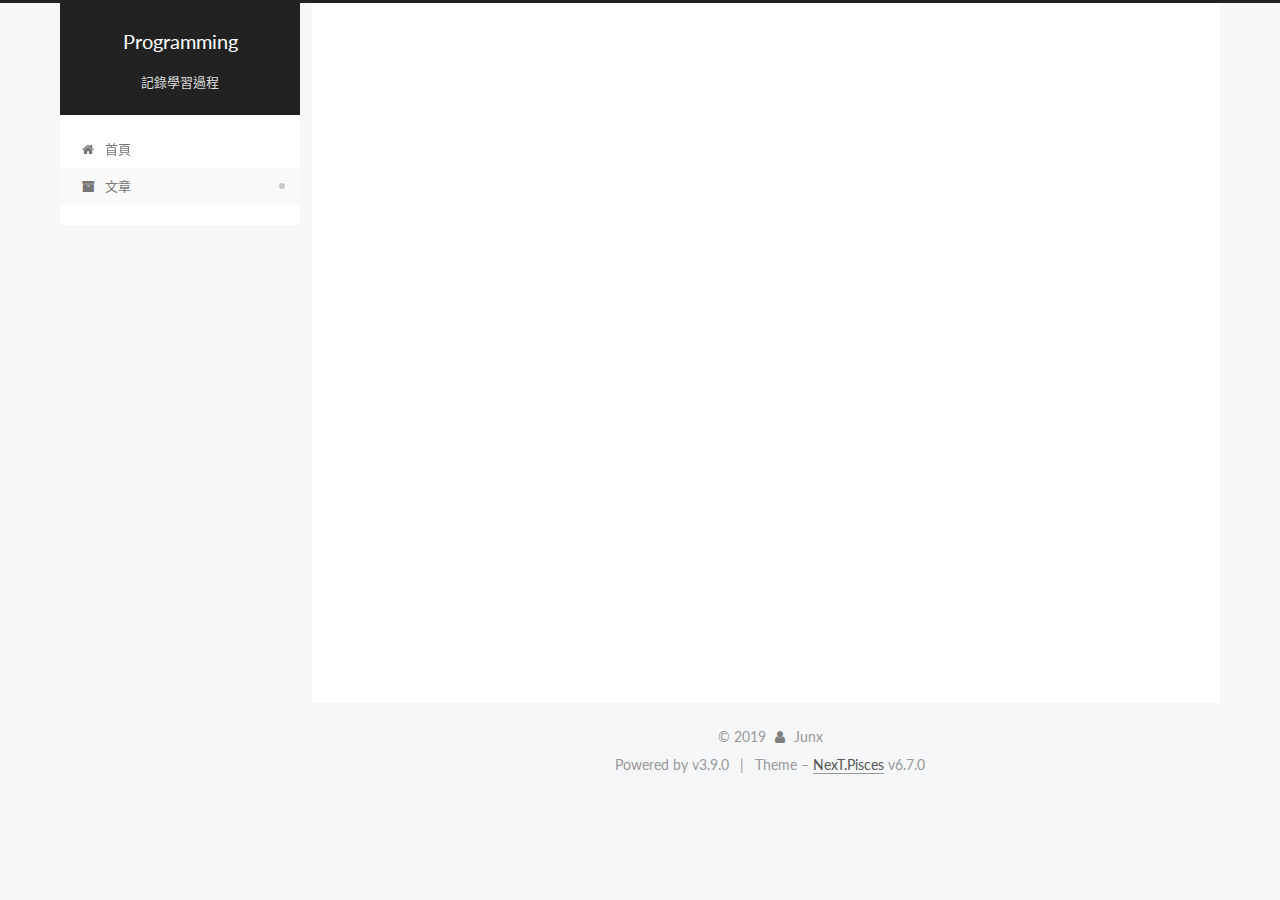
==== commit 6afe8d7f: "Site updated: 2019-09-09 00:16:34" ====
--- a/archives/index.html
+++ b/archives/index.html
@@ -14,7 +14,7 @@
   
 
 
-<html class="theme-next muse use-motion" lang="zh-TW">
+<html class="theme-next pisces use-motion" lang="zh-TW">
 <head><meta name="generator" content="Hexo 3.9.0">
   <meta charset="UTF-8">
 <meta http-equiv="X-UA-Compatible" content="IE=edge">
@@ -104,7 +104,7 @@
   var NexT = window.NexT || {};
   var CONFIG = {
     root: '/',
-    scheme: 'Muse',
+    scheme: 'Pisces',
     version: '6.7.0',
     sidebar: {"position":"left","display":"post","offset":12,"b2t":false,"scrollpercent":true,"onmobile":false},
     fancybox: false,
@@ -275,47 +275,11 @@
     <a href="/archives/" rel="section"><i class="menu-item-icon fa fa-fw fa-archive"></i> <br>文章</a>
 
   </li>
-        
-        
-        
-          
-          <li class="menu-item menu-item-github">
-
-    
-    
-    
-      
-    
-
-    
-
-    <a href="https://github.com/Junxwan" rel="noopener" target="_blank"><i class="menu-item-icon fa fa-fw fa-github"></i> <br>GitHub</a>
-
-  </li>
 
       
       
     </ul>
   
-
-  
-    
-
-    
-    
-      
-      
-    
-      
-      
-    
-      
-      
-    
-    
-
-  
-
 
   
 
@@ -337,6 +301,22 @@
     <main id="main" class="main">
       <div class="main-inner">
         <div class="content-wrap">
+          
+            
+
+    
+    
+      
+      
+    
+      
+      
+    
+    
+
+  
+
+
           
           <div id="content" class="content">
             
@@ -464,6 +444,28 @@
           
 
           
+            <div class="links-of-author motion-element">
+              
+                <span class="links-of-author-item">
+                  
+                  
+                  
+                    
+                  
+                  <a href="https://github.com/Junxwan" title="GitHub &rarr; https://github.com/Junxwan" rel="noopener" target="_blank"><i class="fa fa-fw fa-github"></i></a>
+                </span>
+              
+                <span class="links-of-author-item">
+                  
+                  
+                  
+                    
+                  
+                  <a href="/hugh8845sam" title="E-Mail &rarr; hugh8845sam"><i class="fa fa-fw fa-envelope"></i></a>
+                </span>
+              
+            </div>
+          
 
           
 
@@ -512,7 +514,7 @@
 
 
 
-  <div class="theme-info">Theme – <a href="https://theme-next.org" class="theme-link" rel="noopener" target="_blank">NexT.Muse</a> v6.7.0</div>
+  <div class="theme-info">Theme – <a href="https://theme-next.org" class="theme-link" rel="noopener" target="_blank">NexT.Pisces</a> v6.7.0</div>
 
 
 
@@ -602,7 +604,9 @@
   
 
 
-  <script src="/js/src/schemes/muse.js?v=6.7.0"></script>
+  <script src="/js/src/affix.js?v=6.7.0"></script>
+
+  <script src="/js/src/schemes/pisces.js?v=6.7.0"></script>
 
 
 
--- a/css/main.css
+++ b/css/main.css
@@ -189,7 +189,7 @@
   font-size: 14px;
   line-height: 2;
   color: #555;
-  background: #fff;
+  background: #f5f7f9;
 }
 @media (max-width: 767px) {
   body {
@@ -485,30 +485,30 @@
 .header-inner {
   margin: 0 auto;
   padding: 100px 0 70px;
-  width: 700px;
+  width: calc(100% - 20px);
 }
 @media (min-width: 1200px) {
   .container .header-inner {
-    width: 800px;
+    width: 1160px;
   }
 }
 @media (min-width: 1600px) {
   .container .header-inner {
-    width: 900px;
+    width: 73%;
   }
 }
 .main-inner {
   margin: 0 auto;
-  width: 700px;
+  width: calc(100% - 20px);
 }
 @media (min-width: 1200px) {
   .container .main-inner {
-    width: 800px;
+    width: 1160px;
   }
 }
 @media (min-width: 1600px) {
   .container .main-inner {
-    width: 900px;
+    width: 73%;
   }
 }
 .footer {
@@ -517,16 +517,16 @@
 .footer-inner {
   box-sizing: border-box;
   margin: 0px auto;
-  width: 700px;
+  width: calc(100% - 20px);
 }
 @media (min-width: 1200px) {
   .container .footer-inner {
-    width: 800px;
+    width: 1160px;
   }
 }
 @media (min-width: 1600px) {
   .container .footer-inner {
-    width: 900px;
+    width: 73%;
   }
 }
 pre,
@@ -985,11 +985,11 @@
   display: inline-block;
   padding: 0 20px;
   font-size: 14px;
-  color: #fff;
-  background: #222;
-  border: 2px solid #222;
+  color: #555;
+  background: #fff;
+  border: 2px solid #555;
   text-decoration: none;
-  border-radius: 0;
+  border-radius: 2px;
   transition-property: background-color;
   transition-duration: 0.2s;
   transition-timing-function: ease-in-out;
@@ -998,8 +998,8 @@
 }
 .btn:hover {
   border-color: #222;
-  color: #222;
-  background: #fff;
+  color: #fff;
+  background: #222;
 }
 .btn +.btn {
   margin: 0 0 8px 8px;
@@ -1114,7 +1114,7 @@
   width: initial;
   background: #222;
   font-size: 12px;
-  opacity: 1;
+  opacity: 0.6;
   color: #fff;
   cursor: pointer;
   text-align: center;
@@ -1135,7 +1135,7 @@
   }
 }
 .back-to-top.back-to-top-on {
-  bottom: 19px;
+  bottom: 30px;
 }
 .header {
   background: transparent;
@@ -1184,7 +1184,7 @@
 .site-subtitle {
   margin-top: 10px;
   font-size: 13px;
-  color: #999;
+  color: #ddd;
 }
 .use-motion .brand {
   opacity: 0;
@@ -1808,21 +1808,21 @@
   display: block;
   margin: 0 auto;
   padding: 2px;
-  max-width: 96px;
+  max-width: 120px;
   height: auto;
-  border: 2px solid #333;
+  border: 1px solid #eee;
   opacity: 1;
 }
 .site-author-name {
-  margin: 5px 0 0;
+  margin: 0;
   text-align: center;
-  color: #f5f5f5;
-  font-weight: normal;
+  color: #222;
+  font-weight: 600;
 }
 .site-description {
-  margin-top: 5px;
+  margin-top: 0;
   text-align: center;
-  font-size: 14px;
+  font-size: 13px;
   color: #999;
 }
 .site-state {
@@ -1834,7 +1834,7 @@
 .site-state-item {
   display: inline-block;
   padding: 0 15px;
-  border-left: 1px solid #333;
+  border-left: 1px solid #eee;
 }
 .site-state-item:first-child {
   border-left: none;
@@ -1847,11 +1847,11 @@
   text-align: center;
   color: inherit;
   font-weight: 600;
-  font-size: 18px;
+  font-size: 16px;
 }
 .site-state-item-name {
   font-size: 13px;
-  color: inherit;
+  color: #999;
 }
 .feed-link {
   margin-top: 20px;
@@ -1895,7 +1895,7 @@
   width: 4px;
   height: 4px;
   border-radius: 50%;
-  background: #5d24f2;
+  background: #90ffff;
 }
 .links-of-blogroll {
   font-size: 13px;
@@ -1934,7 +1934,7 @@
   color: #555;
 }
 .sidebar-nav li:hover {
-  color: #f5f5f5;
+  color: #fc6423;
 }
 .page-post-detail .sidebar-nav-toc {
   padding: 0 5px;
@@ -1943,11 +1943,11 @@
   margin-left: 10px;
 }
 .sidebar-nav .sidebar-nav-active {
-  color: #87daff;
-  border-bottom-color: #87daff;
+  color: #fc6423;
+  border-bottom-color: #fc6423;
 }
 .sidebar-nav .sidebar-nav-active:hover {
-  color: #87daff;
+  color: #fc6423;
 }
 .sidebar-panel {
   display: none;
@@ -1980,12 +1980,12 @@
   transition-timing-function: ease-in-out;
   transition-delay: 0s;
   transition-property: all;
-  color: #999;
-  border-bottom-color: #555;
+  color: #666;
+  border-bottom-color: #ccc;
 }
 .post-toc ol a:hover {
-  color: #ccc;
-  border-bottom-color: #ccc;
+  color: #000;
+  border-bottom-color: #000;
 }
 .post-toc .nav-item {
   overflow: hidden;
@@ -2006,14 +2006,14 @@
   display: block;
 }
 .post-toc .nav .active > a {
-  color: #87daff;
-  border-bottom-color: #87daff;
+  color: #fc6423;
+  border-bottom-color: #fc6423;
 }
 .post-toc .nav .active-current > a {
-  color: #87daff;
+  color: #fc6423;
 }
 .post-toc .nav .active-current > a:hover {
-  color: #87daff;
+  color: #fc6423;
 }
 .footer {
   font-size: 14px;
@@ -2505,7 +2505,7 @@
   }
 }
 .page-post-detail .sidebar-toggle-line {
-  background: #87daff;
+  background: #fc6423;
 }
 .page-post-detail .comments {
   overflow: hidden;
@@ -2528,114 +2528,470 @@
 ul.breadcrumb li+li:last-child {
   font-weight: bold;
 }
-@media (max-width: 767px) {
-  .header-inner,
-  .container .main-inner,
+.header {
+  position: relative;
+  margin: 0 auto;
+  width: calc(100% - 20px);
+}
+@media (min-width: 1200px) {
+  .header {
+    width: 1160px;
+  }
+}
+@media (min-width: 1600px) {
+  .header {
+    width: 73%;
+  }
+}
+@media (min-width: 768px) and (max-width: 991px) {
+  .header {
+    width: auto;
+  }
+}
+@media (max-width: 767px) {
+  .header {
+    width: auto;
+  }
+}
+.header-inner {
+  position: absolute;
+  top: 0;
+  overflow: hidden;
+  padding: 0;
+  width: 240px;
+  background: #fff;
+  box-shadow: initial;
+  border-radius: initial;
+}
+@media (min-width: 1200px) {
+  .container .header-inner {
+    width: 240px;
+  }
+}
+@media (min-width: 768px) and (max-width: 991px) {
+  .header-inner {
+    position: relative;
+    width: auto;
+    border-radius: initial;
+  }
+}
+@media (max-width: 767px) {
+  .header-inner {
+    position: relative;
+    width: auto;
+    border-radius: initial;
+  }
+}
+.main:before,
+.main:after {
+  content: " ";
+  display: table;
+}
+.main:after {
+  clear: both;
+}
+@media (min-width: 768px) and (max-width: 991px) {
+  .container .main-inner {
+    width: auto;
+  }
+}
+@media (max-width: 767px) {
+  .container .main-inner {
+    width: auto;
+  }
+}
+.content-wrap {
+  float: right;
+  box-sizing: border-box;
+  padding: 40px;
+  width: calc(100% - 252px);
+  background: #fff;
+  min-height: 700px;
+  box-shadow: initial;
+  border-radius: initial;
+}
+@media (min-width: 768px) and (max-width: 991px) {
+  .content-wrap {
+    width: 100%;
+    padding: 20px;
+    border-radius: initial;
+  }
+}
+@media (max-width: 767px) {
+  .content-wrap {
+    width: 100%;
+    padding: 20px;
+    min-height: auto;
+    border-radius: initial;
+  }
+}
+.sidebar {
+  position: static;
+  float: left;
+  margin-left: -100%;
+  width: 240px;
+  background: #f5f7f9;
+  box-shadow: none;
+}
+@media (min-width: 768px) and (max-width: 991px) {
+  .sidebar {
+    display: none;
+  }
+}
+@media (max-width: 767px) {
+  .sidebar {
+    display: none;
+  }
+}
+.sidebar-toggle {
+  display: none;
+}
+.footer-inner {
+  padding-left: 260px;
+}
+@media (min-width: 768px) and (max-width: 991px) {
   .footer-inner {
     width: auto;
-  }
-}
-embed {
-  display: block;
-  margin: 0px auto 25px auto;
-}
-.custom-logo .site-meta-headline {
-  text-align: center;
-}
-.custom-logo .brand {
+    padding-left: 0 !important;
+    padding-right: 0 !important;
+  }
+}
+@media (max-width: 767px) {
+  .footer-inner {
+    width: auto;
+    padding-left: 0 !important;
+    padding-right: 0 !important;
+  }
+}
+.sidebar-position-right .header-inner {
+  right: 0;
+}
+.sidebar-position-right .content-wrap {
+  float: left;
+}
+.sidebar-position-right .sidebar {
+  float: right;
+}
+.sidebar-position-right .footer-inner {
+  padding-left: 0;
+  padding-right: 260px;
+}
+.site-brand-wrapper {
+  position: relative;
+}
+.site-meta {
+  padding: 20px 0;
+  color: #fff;
+  background: #222;
+}
+@media (min-width: 768px) and (max-width: 991px) {
+  .site-meta {
+    box-shadow: 0 0 16px rgba(0,0,0,0.5);
+  }
+}
+@media (max-width: 767px) {
+  .site-meta {
+    box-shadow: 0 0 16px rgba(0,0,0,0.5);
+  }
+}
+.brand {
+  padding: 0;
   background: none;
 }
-.custom-logo .site-title {
-  margin: 10px auto 0;
-  font-size: 24px;
-  color: #222;
-}
-.custom-logo .site-title a {
-  border: none;
+.brand:hover {
+  color: #fff;
+}
+.site-subtitle {
+  margin: 10px 10px 0;
+  font-weight: initial;
 }
 .custom-logo-image {
-  margin: 0 auto;
-  padding: 5px;
-  max-width: 150px;
-  background: #fff;
-}
-@media (max-width: 767px) {
+  margin-top: 20px;
+}
+@media (min-width: 768px) and (max-width: 991px) {
+  .custom-logo-image {
+    display: none;
+  }
+}
+@media (max-width: 767px) {
+  .custom-logo-image {
+    display: none;
+  }
+}
+.site-search form {
+  display: none;
+}
+.site-nav {
+  border-top: none;
+}
+@media (min-width: 768px) and (max-width: 991px) {
   .site-nav {
-    position: absolute;
-    left: 0;
-    top: 52px;
-    margin: 0;
-    width: 100%;
-    padding: 0;
-    background: #fff;
-    border-bottom: 1px solid #ddd;
-    z-index: 1030;
-  }
-}
-@media (max-width: 767px) {
-  .menu {
-    text-align: left;
+    display: none !important;
+  }
+}
+@media (min-width: 768px) and (max-width: 991px) {
+  .site-nav-on {
+    display: block !important;
   }
 }
 .menu-item-active a,
 .menu .menu-item a:hover,
 .menu .menu-item span.exturl:hover {
-  border-bottom-color: #222 !important;
-  color: #222;
-}
-@media (max-width: 767px) {
-  .menu-item-active a,
-  .menu .menu-item a:hover,
-  .menu .menu-item span.exturl:hover {
-    border-bottom: 1px dotted #ddd !important;
-  }
-}
-@media (max-width: 767px) {
-  .menu .menu-item {
-    display: block;
-    margin: 0 10px;
-    vertical-align: top;
-  }
-}
-.menu .menu-item .badge {
-  display: inline-block;
-  padding: 1px 4px;
-  margin-left: 5px;
-  font-weight: 700;
-  line-height: 1;
-  text-align: center;
-  white-space: nowrap;
-  background-color: #eee;
-}
-@media (max-width: 767px) {
-  .menu .menu-item .badge {
-    float: right;
-    margin: 0.35em 0 0 0;
-  }
-}
-@media (max-width: 767px) {
-  .menu .menu-item br {
-    display: none;
-  }
-}
-@media (max-width: 767px) {
-  .menu .menu-item a,
-  .menu .menu-item span.exturl {
-    padding: 5px 10px;
-  }
+  background: #f9f9f9;
+  border-bottom-color: #fff;
+}
+.menu-item-active a:after,
+.menu .menu-item a:hover:after,
+.menu .menu-item span.exturl:hover:after {
+  content: " ";
+  position: absolute;
+  top: 50%;
+  margin-top: -3px;
+  right: 15px;
+  width: 6px;
+  height: 6px;
+  border-radius: 50%;
+  background-color: #bbb;
+}
+.menu .menu-item {
+  display: block;
+  margin: 0;
+}
+.menu .menu-item a,
+.menu .menu-item span.exturl {
+  position: relative;
+  box-sizing: border-box;
+  padding: 5px 20px;
+  text-align: left;
+  line-height: inherit;
+  transition-property: background-color;
+  transition-duration: 0.2s;
+  transition-timing-function: ease-in-out;
+  transition-delay: 0s;
 }
 @media (hover: none) {
   .menu .menu-item a:hover,
   .menu .menu-item span.exturl:hover {
-    border-bottom-color: transparent !important;
-  }
-}
-.menu .menu-item .fa {
+    background: none;
+  }
+}
+.menu .menu-item .badge {
+  display: inline-block;
+  padding: 2px 5px;
+  font-weight: 700;
+  line-height: 1;
+  color: #fff;
+  text-align: center;
+  white-space: nowrap;
+  vertical-align: middle;
+  background-color: #ccc;
+  border-radius: 10px;
+  float: right;
+  margin: 0.35em 0 0 0;
+  text-shadow: 1px 1px 0px rgba(0,0,0,0.1);
+}
+.menu .menu-item br {
+  display: none;
+}
+.btn-bar {
+  background-color: #fff;
+}
+.site-nav-toggle {
+  left: 20px;
+  top: 50%;
+  -webkit-transform: translateY(-50%);
+  -webkit-transform: translateY(-50%);
+  -moz-transform: translateY(-50%);
+  -ms-transform: translateY(-50%);
+  -o-transform: translateY(-50%);
+  transform: translateY(-50%);
+}
+@media (min-width: 768px) and (max-width: 991px) {
+  .site-nav-toggle {
+    display: block;
+  }
+}
+.sub-menu {
+  margin: 0;
+  padding: 6px 0;
+  background: #fff !important;
+  border-bottom: 1px solid #ddd;
+}
+.sub-menu .menu-item {
+  display: inline-block !important;
+}
+.sub-menu .menu-item a,
+.sub-menu .menu-item span.exturl {
+  padding: initial !important;
+  margin: 5px 10px;
+}
+.sub-menu .menu-item a:hover,
+.sub-menu .menu-item span.exturl:hover {
+  background: initial !important;
+  color: #fc6423;
+}
+.sub-menu .menu-item-active a {
+  background: #fff !important;
+  color: #fc6423;
+  border-bottom-color: #fc6423;
+}
+.sub-menu .menu-item-active a:hover {
+  background: #fff !important;
+  border-bottom-color: #fc6423;
+}
+.sub-menu .menu-item-active a:after {
+  content: initial;
+}
+.use-motion .sidebar .motion-element {
+  opacity: 1;
+}
+.sidebar {
+  right: auto;
+  bottom: auto;
+  -webkit-transform: none;
+}
+.sidebar-inner {
+  box-sizing: border-box;
+  width: 240px;
+  color: #555;
+  background: #fff;
+  box-shadow: initial;
+  border-radius: initial;
+  opacity: 0;
+}
+.sidebar-inner.affix {
+  position: fixed;
+  top: 12px;
+}
+.sidebar-inner.affix-bottom {
+  position: absolute;
+}
+.site-overview {
+  text-align: left;
+}
+.site-author:before,
+.site-author:after {
+  content: " ";
+  display: table;
+}
+.site-author:after {
+  clear: both;
+}
+.sidebar a,
+.sidebar span.exturl {
+  color: #555;
+}
+.sidebar a:hover,
+.sidebar span.exturl:hover {
+  color: #222;
+}
+.site-state-item {
+  padding: 0 10px;
+}
+.links-of-author-item a:before,
+.links-of-author-item span.exturl:before {
+  display: none;
+}
+.links-of-author-item a,
+.links-of-author-item span.exturl {
+  border-bottom: none;
+  text-decoration: underline;
+}
+.feed-link {
+  border-top: 1px dotted #ccc;
+  border-bottom: 1px dotted #ccc;
+  text-align: center;
+}
+.feed-link a {
+  display: block;
+  color: #fc6423;
+  border: none;
+}
+.feed-link a:hover {
+  background: none;
+  color: #e34603;
+}
+.feed-link a:hover i {
+  color: #e34603;
+}
+.links-of-author {
+  display: flex;
+  flex-wrap: wrap;
+  justify-content: center;
+}
+.links-of-author span.exturl {
+  font-size: 13px;
+}
+.links-of-author-item {
+  margin: 5px 0 0;
+}
+.links-of-author-item a,
+.links-of-author-item .exturl {
+  max-width: 216px;
+  box-sizing: border-box;
+  display: inline-block;
   margin-right: 0;
-}
-.site-search form {
-  display: none;
+  margin-bottom: 0;
+  padding: 0 5px;
+  overflow: hidden;
+  white-space: nowrap;
+  text-overflow: ellipsis;
+}
+.links-of-author-item a,
+.links-of-author-item span.exturl {
+  display: block;
+  text-decoration: none;
+}
+.links-of-author-item a:hover,
+.links-of-author-item span.exturl:hover {
+  border-radius: 4px;
+  background: #eee;
+}
+.links-of-author-item .fa {
+  margin-right: 2px;
+  font-size: 16px;
+}
+.links-of-author-item .fa-globe {
+  font-size: 15px;
+}
+.links-of-blogroll {
+  text-align: center;
+  margin-top: 20px;
+  padding: 3px 0 0;
+  border-top: 1px dotted #ccc;
+}
+.links-of-blogroll-title {
+  margin-top: 0;
+}
+.links-of-blogroll-item {
+  padding: 0;
+}
+.links-of-blogroll-inline:before,
+.links-of-blogroll-inline:after {
+  content: " ";
+  display: table;
+}
+.links-of-blogroll-inline:after {
+  clear: both;
 }
 .links-of-blogroll-inline .links-of-blogroll-item {
-  display: inline-block;
-}
+  margin: 5px 0 0;
+  display: inline-block;
+}
+.links-of-blogroll-inline .links-of-blogroll-item a,
+.links-of-blogroll-inline .links-of-blogroll-item .exturl {
+  max-width: 216px;
+  box-sizing: border-box;
+  display: inline-block;
+  margin-right: 0;
+  margin-bottom: 0;
+  padding: 0 5px;
+  overflow: hidden;
+  white-space: nowrap;
+  text-overflow: ellipsis;
+}
+@media (max-width: 767px) {
+  .post-body {
+    text-align: justify;
+  }
+}
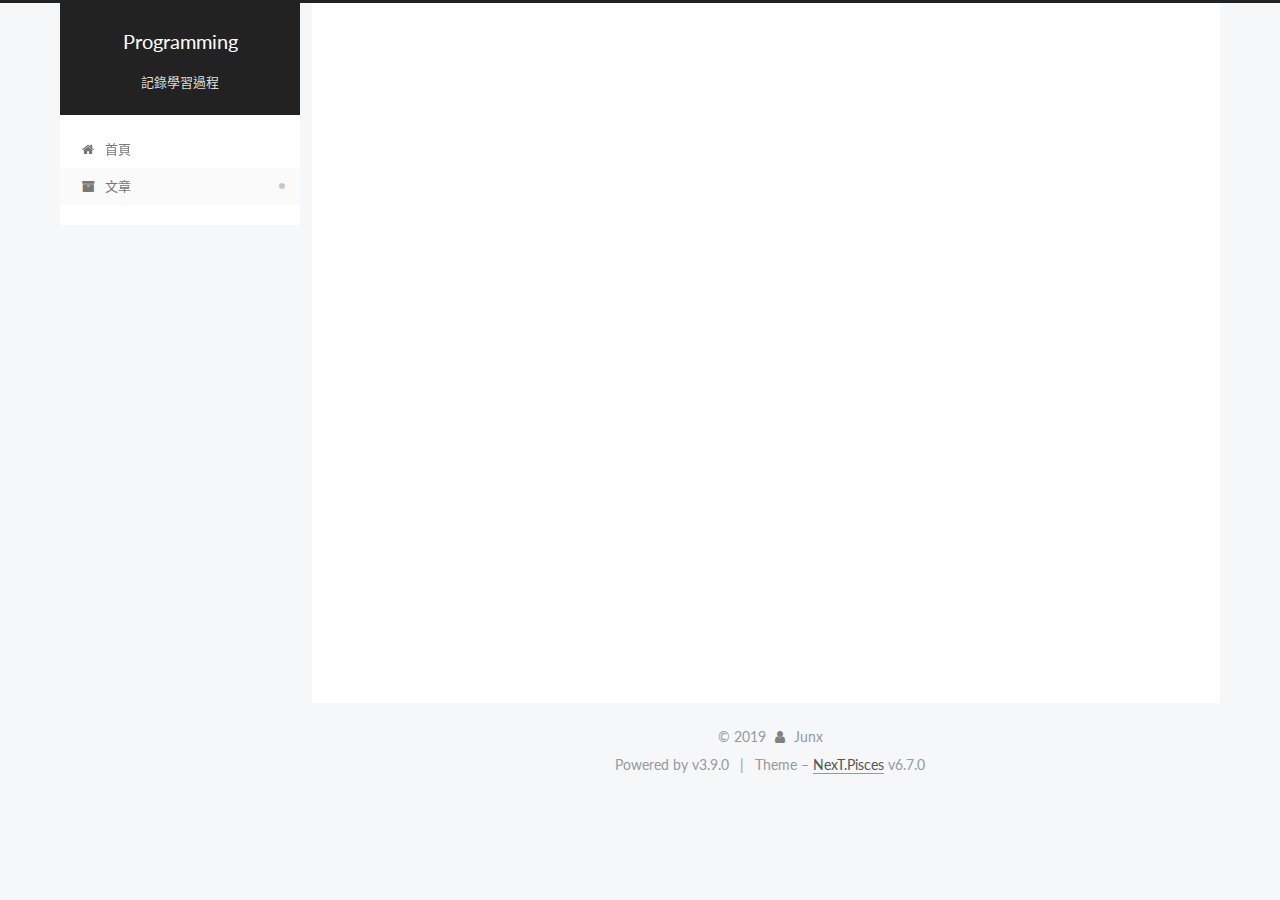
==== commit 51f9dfc5: "Site updated: 2019-09-09 00:22:19" ====
--- a/archives/index.html
+++ b/archives/index.html
@@ -461,7 +461,7 @@
                   
                     
                   
-                  <a href="/hugh8845sam" title="E-Mail &rarr; hugh8845sam"><i class="fa fa-fw fa-envelope"></i></a>
+                  <a href="mailto:hugh8845sam@gmail.com" title="E-Mail &rarr; mailto:hugh8845sam@gmail.com" rel="noopener" target="_blank"><i class="fa fa-fw fa-envelope"></i></a>
                 </span>
               
             </div>
--- a/css/main.css
+++ b/css/main.css
@@ -1895,7 +1895,7 @@
   width: 4px;
   height: 4px;
   border-radius: 50%;
-  background: #90ffff;
+  background: #c91b6b;
 }
 .links-of-blogroll {
   font-size: 13px;
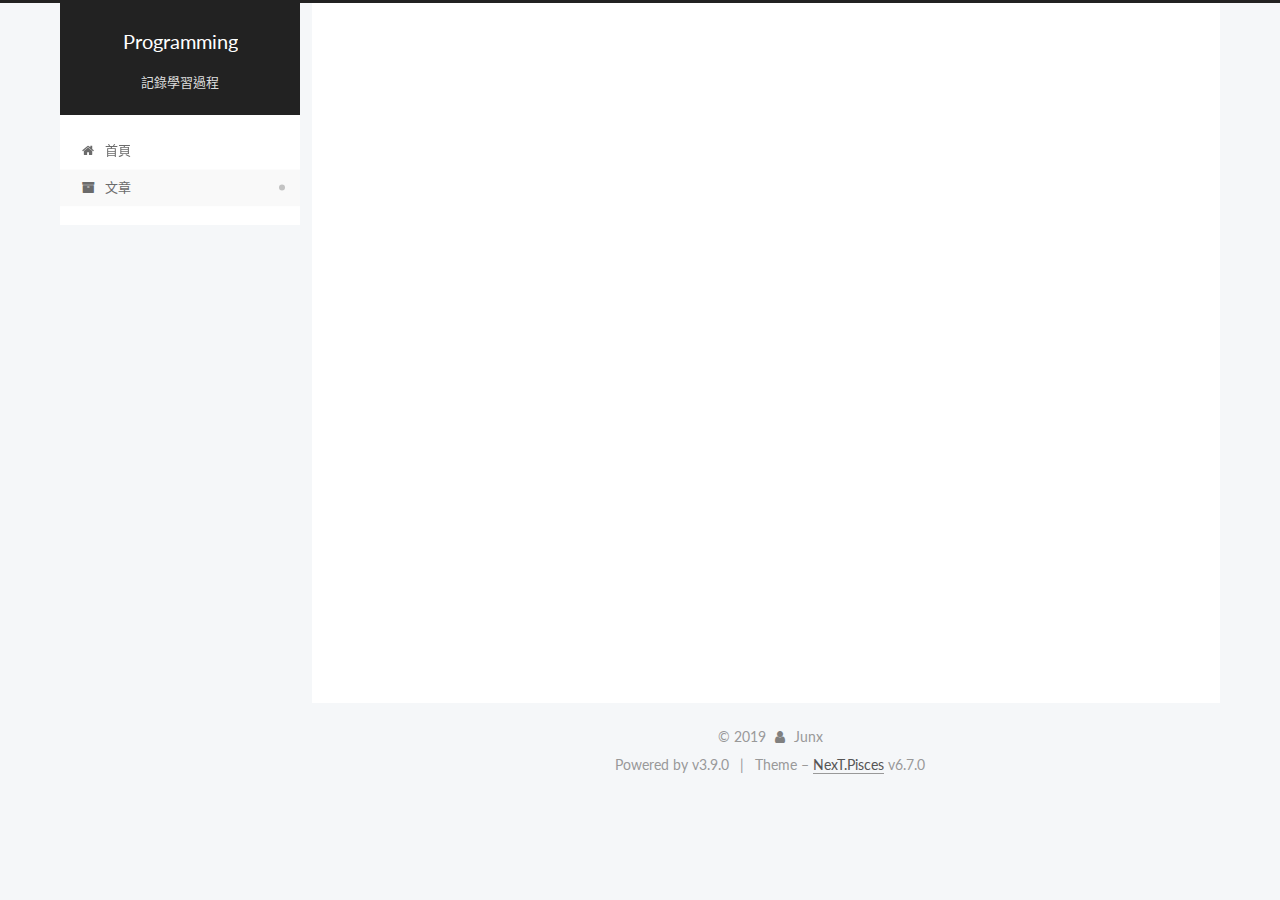
==== commit 7dca9e6a: "Site updated: 2019-09-11 20:57:20" ====
--- a/archives/index.html
+++ b/archives/index.html
@@ -362,7 +362,7 @@
         
           <a class="post-title-link" href="/2019/09/08/hello-world/" itemprop="url">
             
-              <span itemprop="name">Hello World</span>
+              <span itemprop="name">努力中</span>
             
           </a>
         
@@ -464,6 +464,15 @@
                   <a href="mailto:hugh8845sam@gmail.com" title="E-Mail &rarr; mailto:hugh8845sam@gmail.com" rel="noopener" target="_blank"><i class="fa fa-fw fa-envelope"></i></a>
                 </span>
               
+                <span class="links-of-author-item">
+                  
+                  
+                  
+                    
+                  
+                  <a href="https://medium.com/@Junx" title="Medium &rarr; https://medium.com/@Junx" rel="noopener" target="_blank"><i class="fa fa-fw fa-medium"></i></a>
+                </span>
+              
             </div>
           
 
